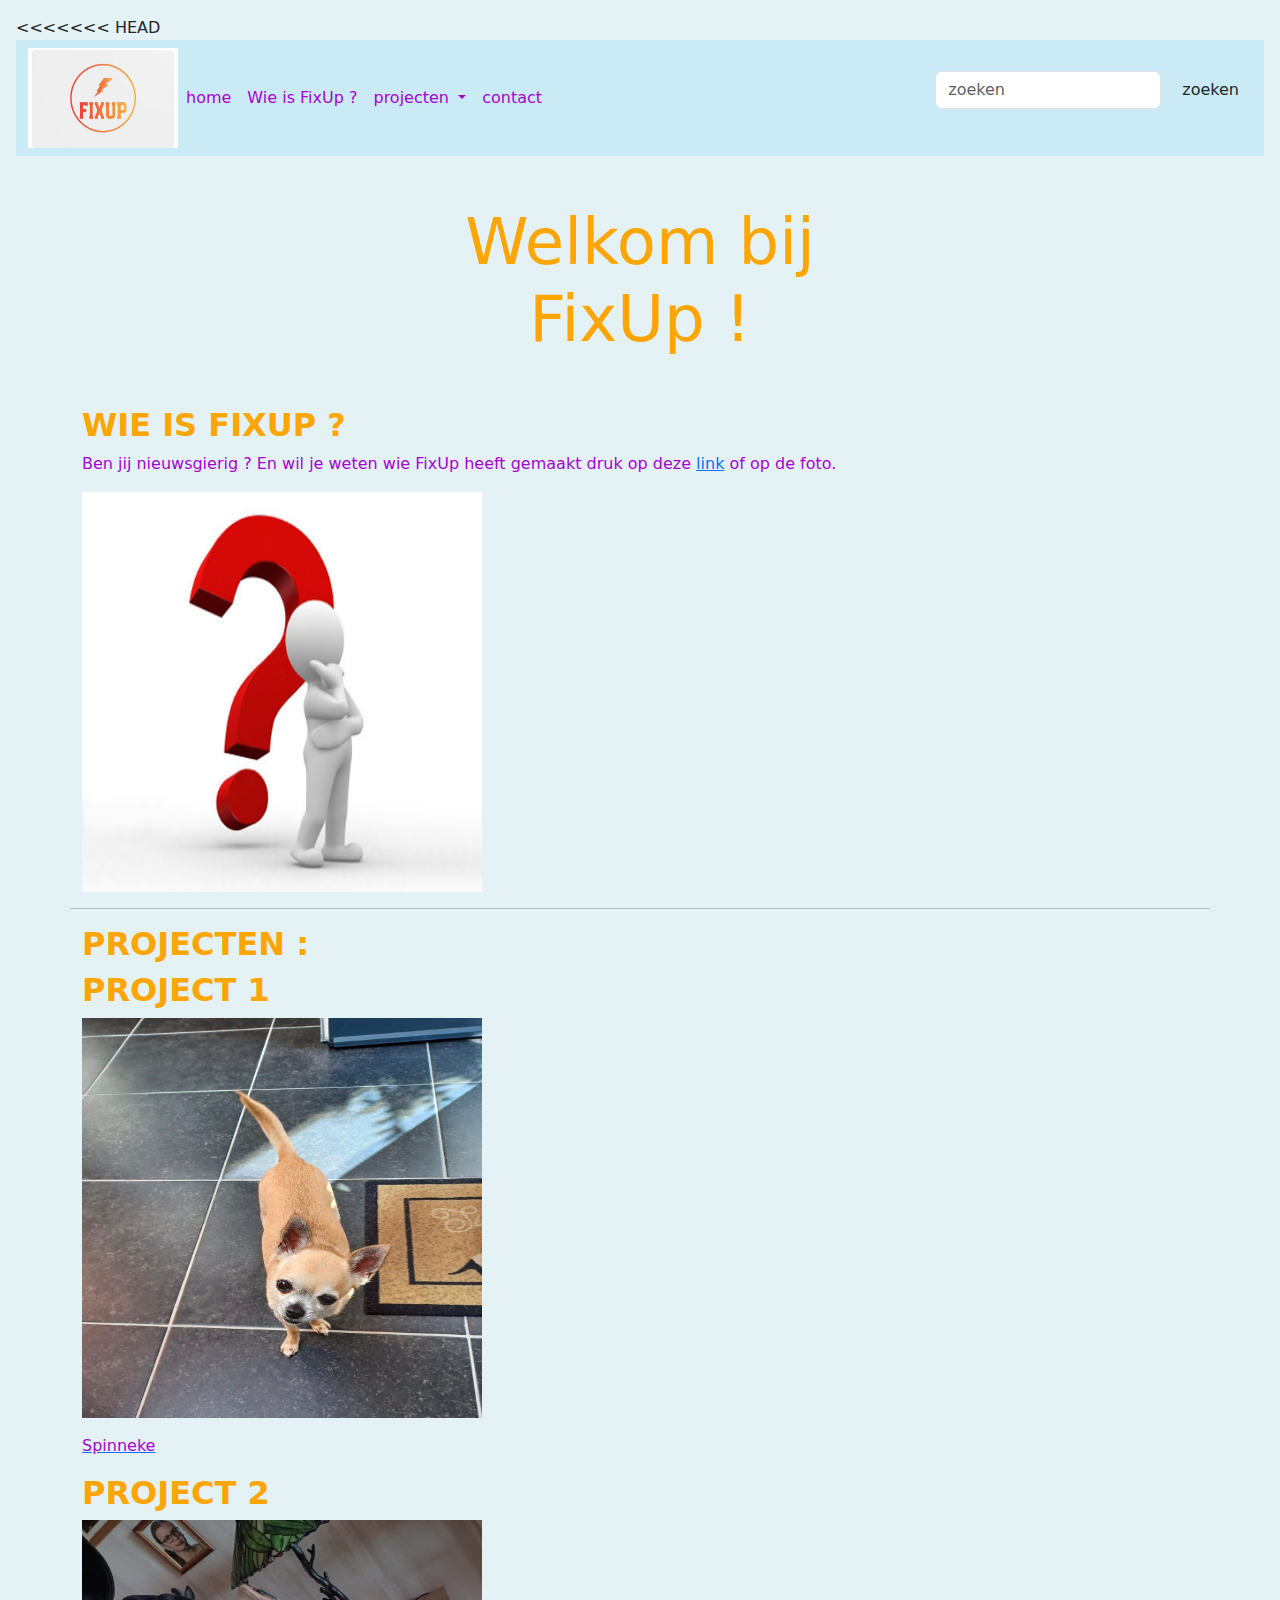
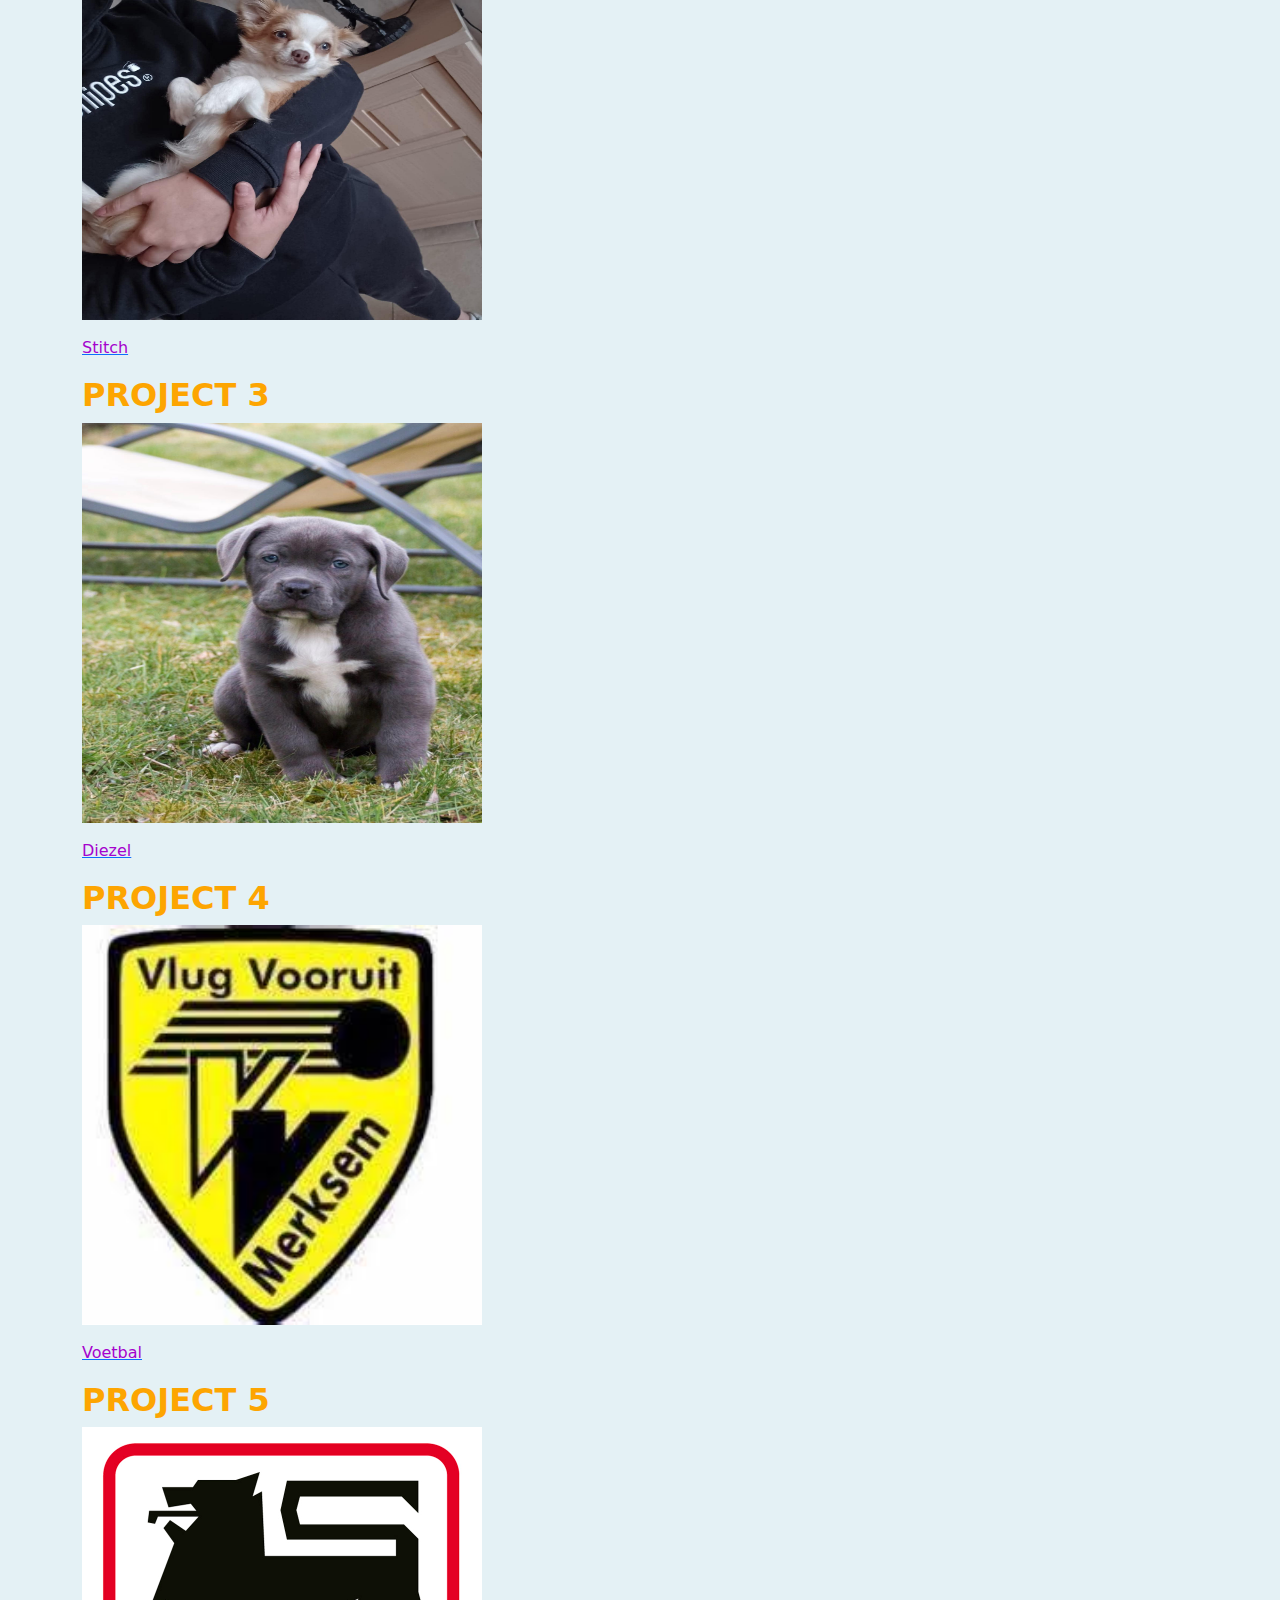
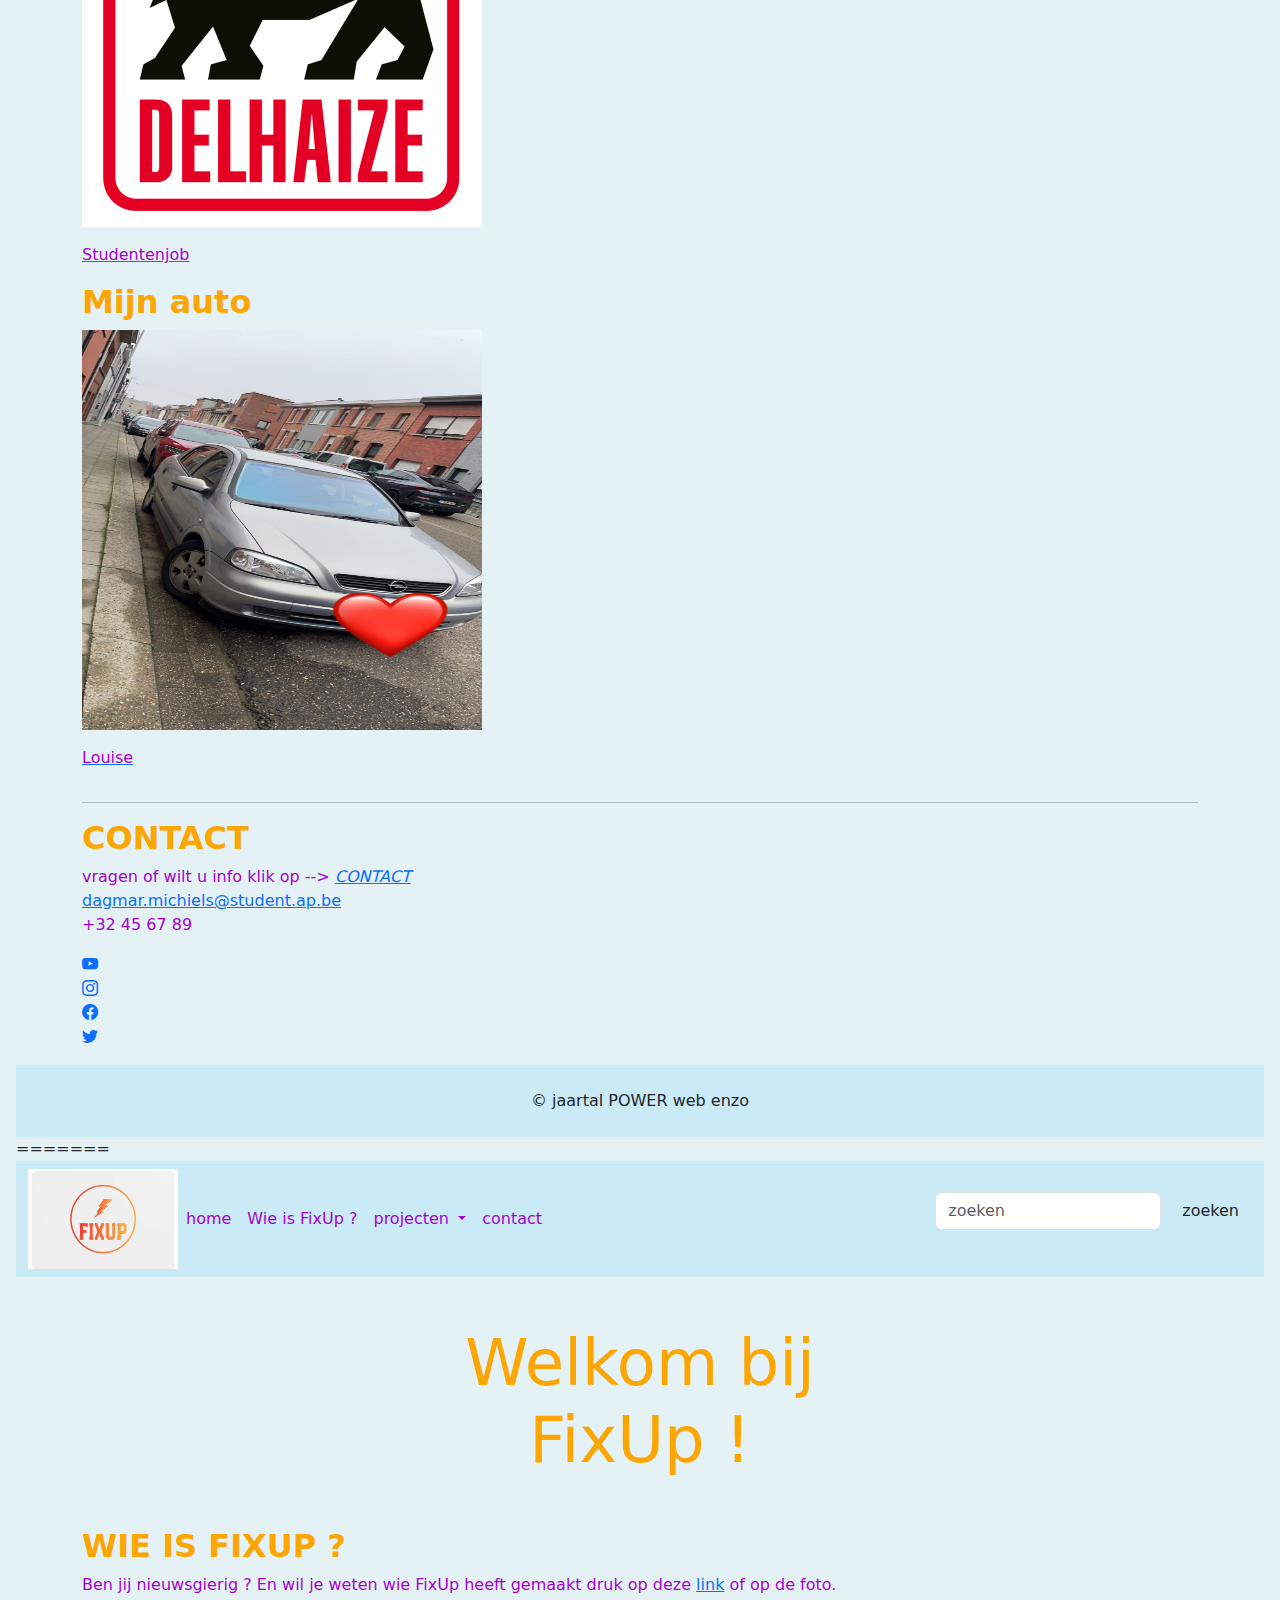
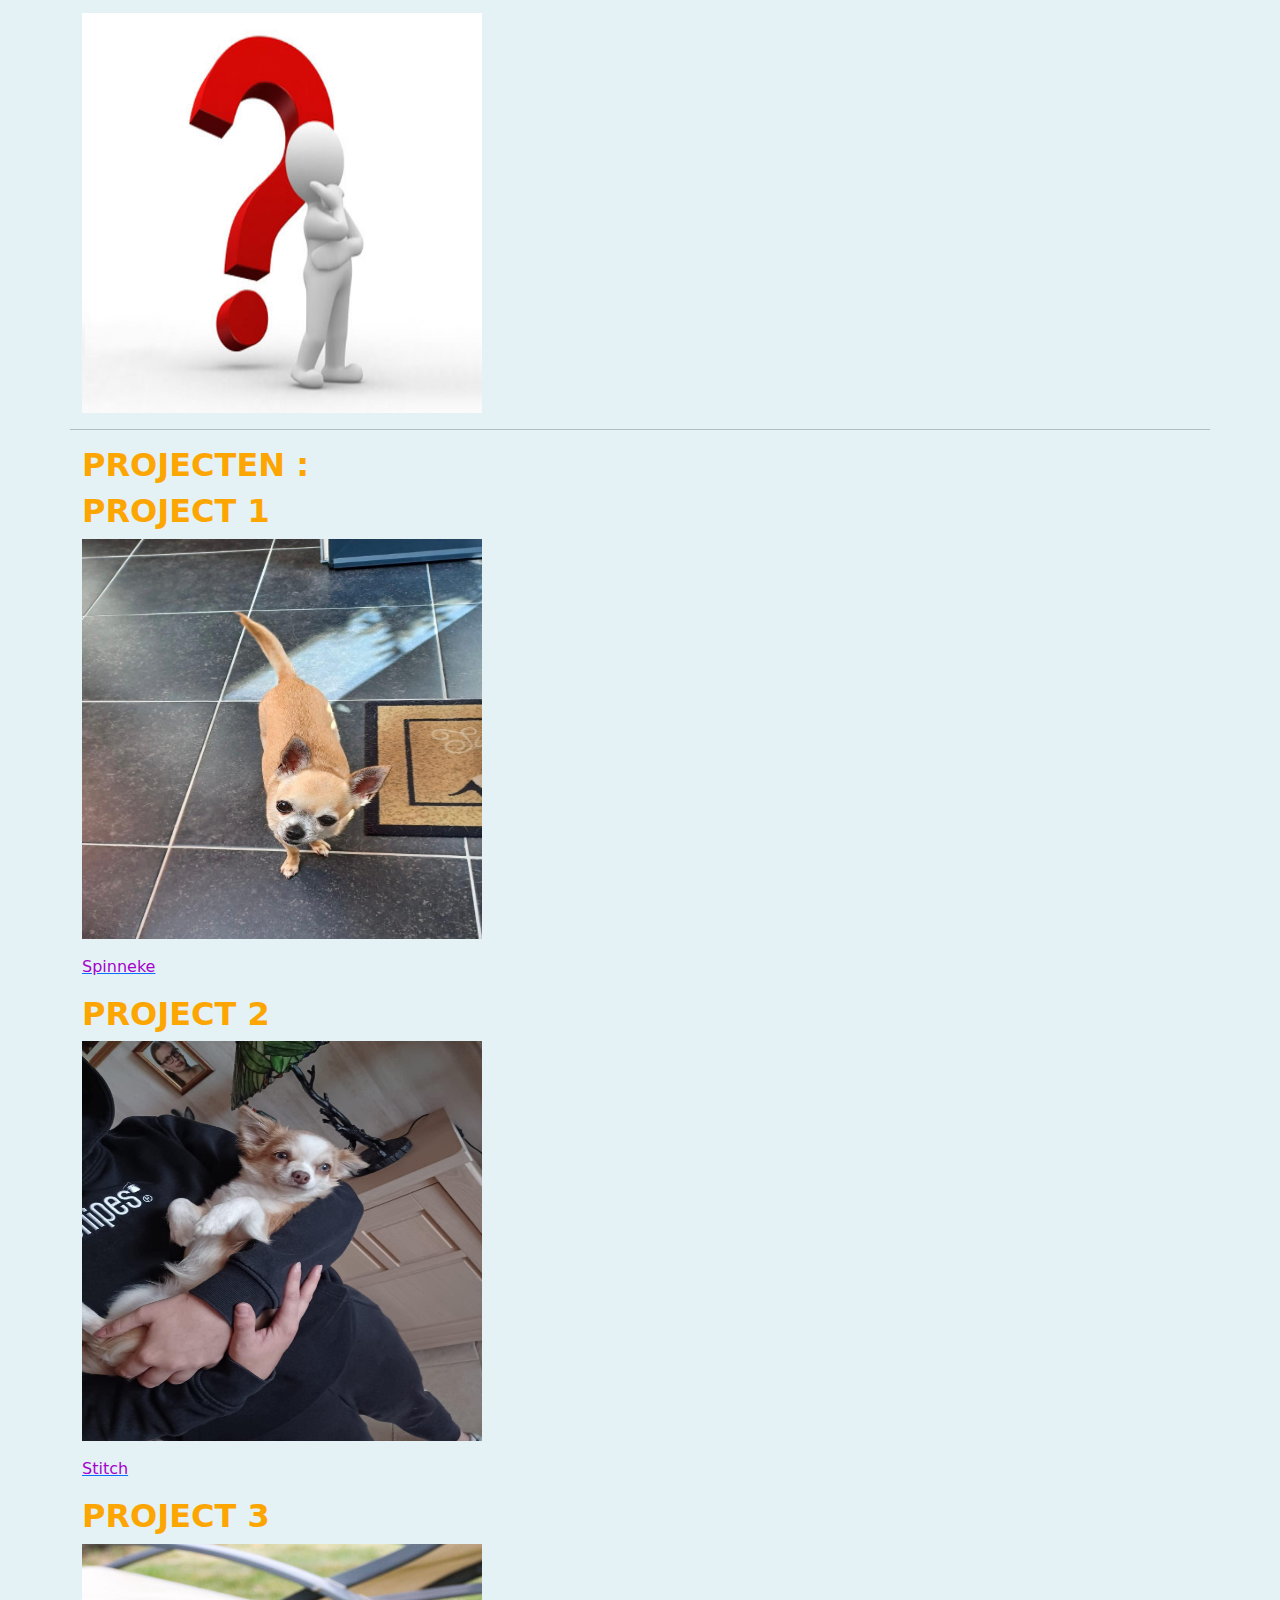
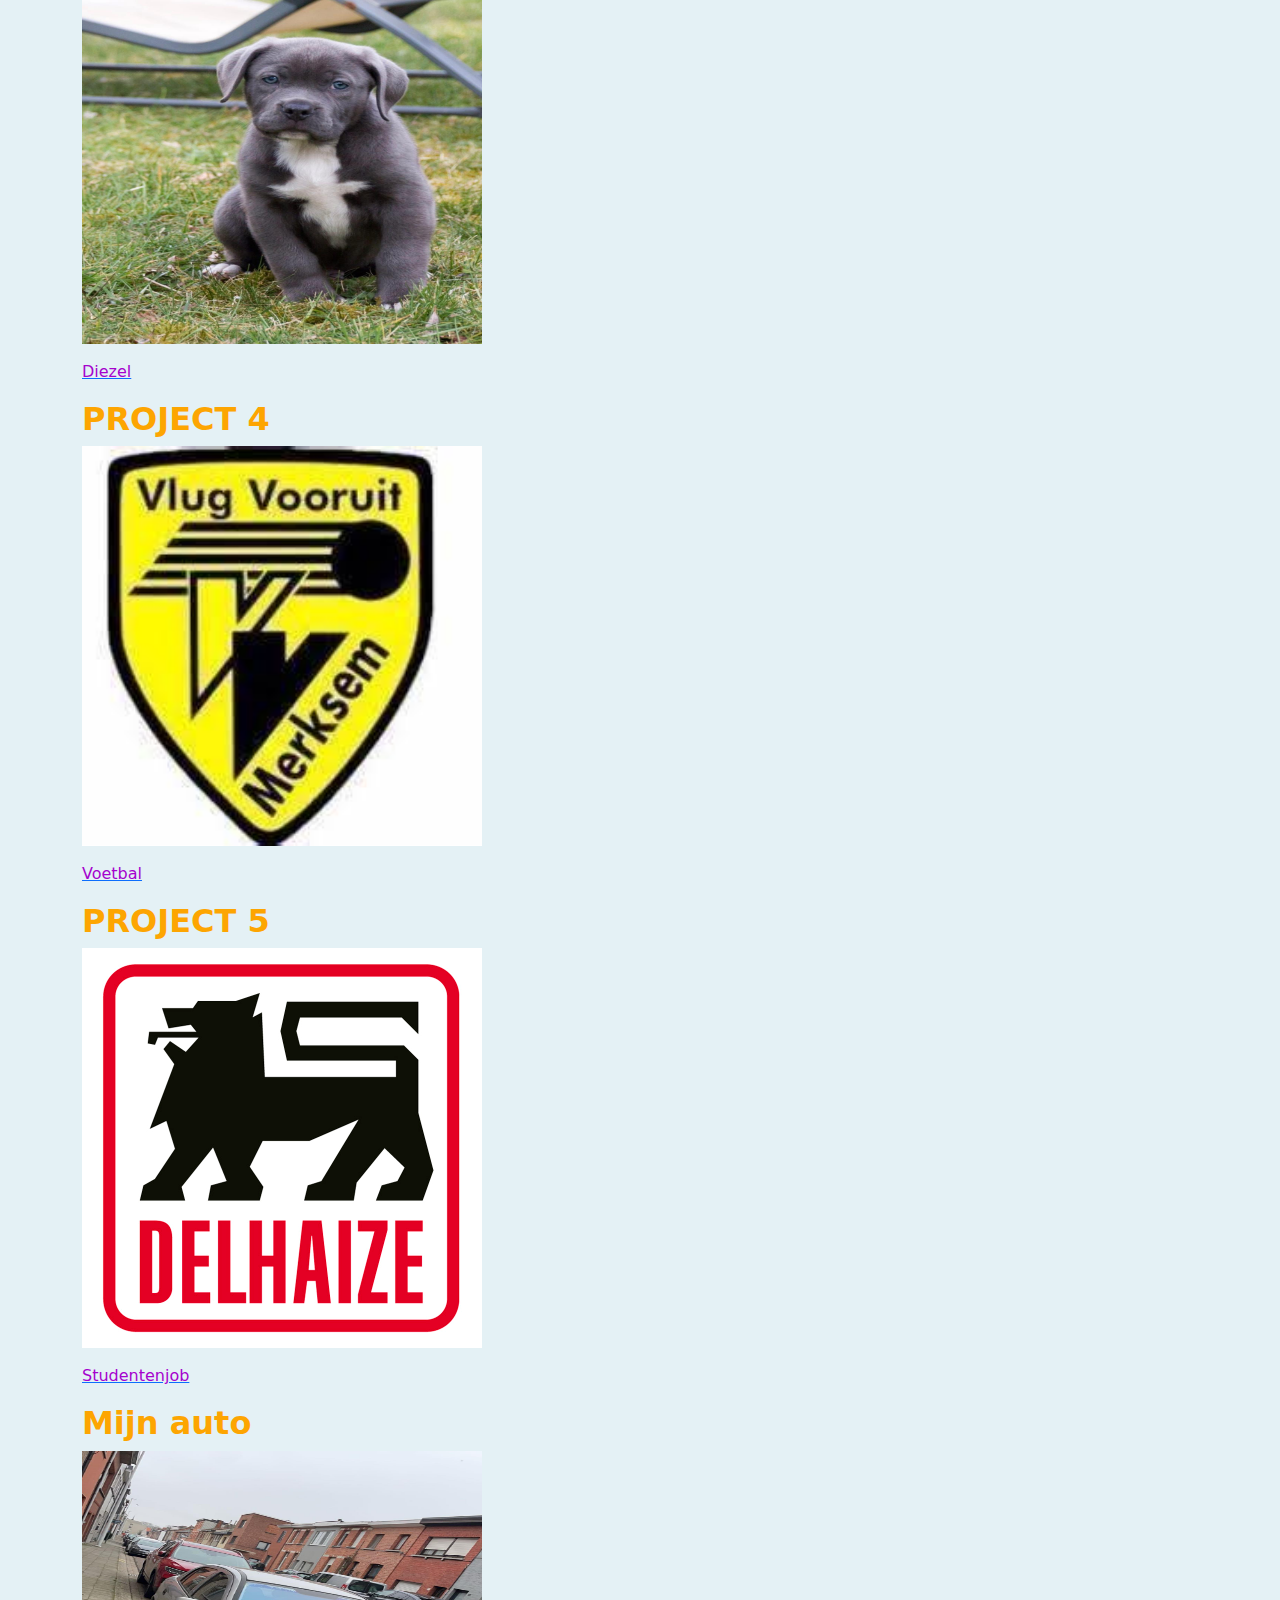
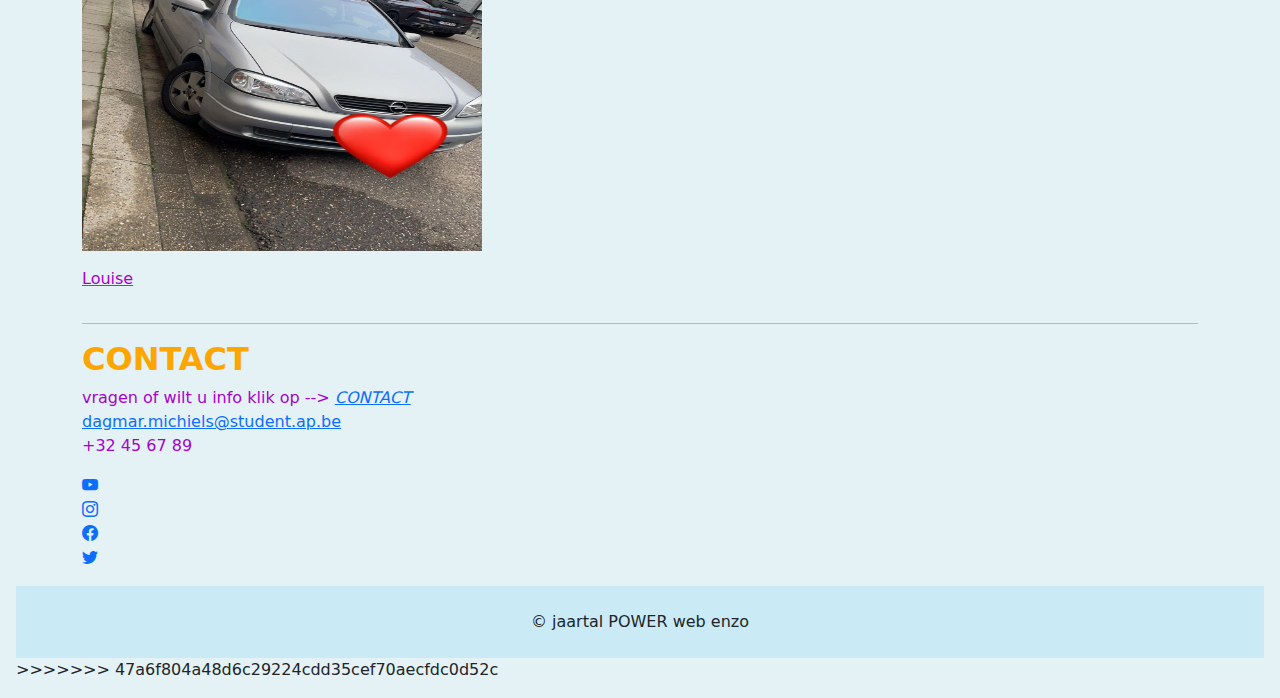
==== index.html @ 4438a828 "first commit" ====
<<<<<<< HEAD
<!DOCTYPE html>
<html lang="nl-BE">

<head>
  <!-- Required meta tags -->
  <meta charset="UTF-8">
  <meta http-equiv="X-UA-Compatible" content="IE=edge">
  <meta name="viewport" content="width=device-width, initial-scale=1.0">
  <title>oefening 1</title>
  <!-- Bootstrap CSS -->
  <link href="https://cdn.jsdelivr.net/npm/bootstrap@5.3.3/dist/css/bootstrap.min.css" rel="stylesheet"
    integrity="sha384-QWTKZyjpPEjISv5WaRU9OFeRpok6YctnYmDr5pNlyT2bRjXh0JMhjY6hW+ALEwIH" crossorigin="anonymous">
  <!-- Bootstrap CSS icons: https://icons.getbootstrap.com/#usage -->
  <link rel="stylesheet" href="https://cdn.jsdelivr.net/npm/bootstrap-icons@1.11.3/font/bootstrap-icons.min.css">
  <!-- JavaScript: Bootstrap Bundle with Popper -->
  <script src="https://cdn.jsdelivr.net/npm/bootstrap@5.3.3/dist/js/bootstrap.bundle.min.js"
    integrity="sha384-YvpcrYf0tY3lHB60NNkmXc5s9fDVZLESaAA55NDzOxhy9GkcIdslK1eN7N6jIeHz" crossorigin="anonymous" defer>
    </script>
  <!-- eigen geschreven css voor jouw html-bestand -->
  <link href="./css/style.css" rel="stylesheet"/>

</head>

<body class="p-3 m-0 border-0 bd-example "></body>
<nav class=" navbar navbar-expand-md bg-navbar">
  <div class="container-fluid">
    <a class="" href="#"><img src="/assets/FixUp.jpg" alt="FixUp" width="150" height="100">
    </a>
    <button class="navbar-toggler" type="button" data-bs-toggle="collapse" data-bs-target="#navbarSupportedContent"
      aria-controls="navbarSupportedContent" aria-expanded="false" aria-label="Toggle navigation">
      <span class="navbar-toggler-icon"></span>
    </button>
    <div class="collapse navbar-collapse" id="navbarSupportedContent">
      <ul class="navbar-nav me-auto mb-2 mb-lg-0">
        <li class="nav-item">
          <a class="nav-link menukleur " href="./index.html">home</a>
        </li>
        <li class="nav-item">
          <a class="nav-link menukleur " href="./naam.html">Wie is FixUp ?</a>
        </li>
        <li class=" nav-item dropdown">
          <a class=" nav-link dropdown-toggle menukleur " href="#" role="button" data-bs-toggle="dropdown" aria-expanded="false">
            projecten
          </a>
          <ul class="dropdown-menu">
            <li><a class="dropdown-item" href="./project1.html">project 1</a></li>
            <li><a class="dropdown-item" href="./project2.html">project 2</a></li>
            <li><a class="dropdown-item" href="./project3.html">project 3</a></li>
            <li><a class="dropdown-item" href="./project4.html">project 4 </a></li>
            <li><a class="dropdown-item" href="./project5.html">project 5</a></li>
            <li><a class="dropdown-item" href="./project6.html">project 6</a></li>
          </ul>
        </li>
        <li class="nav-item">
          <a class="nav-link menukleur" href="./contact.html">contact</a>
        </li>
      </ul>
      <form class="d-flex" role="search">
        <input  class="form-control me-2 " type="search" placeholder="zoeken" aria-label="Search">
        <button class="btn" type="submit">zoeken</button>
      </form>
    </div>
  </div>
</nav>

<header class="m-5">
    <h1 class="display-3 container themed-grid-col text-center "><strong>Welkom bij<br>FixUp !</strong></h1>
</header>

<div class="container">
  <div class="row">
    <main class="">
      <section id="" class="row">
        <article>
          <h2 class=" "><strong> WIE IS FIXUP ? </strong></h2>
          <p>
            Ben jij nieuwsgierig ? En wil je weten wie FixUp heeft gemaakt druk op deze <a href="./naam.html">link</a> of op de foto.
          </p>
        </article>
          <a href="./naam.html">
          
          <figure><img src="./assets/Wieisfixup.jpg" width="400" height="400">
          </figure></a>
        <hr>

        <article >
          <h2 ><strong>PROJECTEN :</strong></h2>  
        </article> 

        <article >
          <h2 ><strong>PROJECT 1</strong></h2>
          <a href="./project1.html" rel="">
            <figure><img src="./assets/spinneke.jpg " width="400" height="400">
            </figure>
            <p class=" "> Spinneke </p>
          </a>
        </article>
        <article>
          <h2 class=""><strong>PROJECT 2 </strong></h2>
          <a href="./project2.html" rel="">
            <figure><img src="./assets/stitch.jpg"  width="400" height="400" >
            </figure>
            <p class=" ">Stitch</p>
          </a>
        </article>
        <article >
          <h2 class=""><strong>PROJECT 3 </strong></h2>
          <a href="./project3.html" rel="">
            <figure><img src="./assets/diezel.jpg"  width="400" height="400">
            </figure>
            <p class="">Diezel</p>
          </a>
        </article>
        <article >
          <h2 class=""><strong>PROJECT 4</strong></h2>
          <a href="./project4.html" rel="noopener">
            <figure><img src="./assets/logovv.jpg" width="400" height="400">
            </figure>
            <p class="">Voetbal</p>
          </a>
        </article>
        <article >
          <h2 ><strong>PROJECT 5</strong></h2>
          <a href="./project5.html" rel="noopener">
            <figure><img src="./assets/delhaize-logo.jpeg" width="400" height="400">
            </figure>
            <p class="">Studentenjob</p>
          </a>
        </article>
    </article>
    <article >
      <h2 class=""><strong>Mijn auto</strong></h2>
      <a href="./project6.html" rel="noopener">
        <figure><img src="./assets/louise.jpg" width="400" height="400" class="">
        </figure>
        <p >Louise</p>
      </a>
    </article>
      </section>
      <hr>
    </main>

    <aside >
      <h2 ><strong>CONTACT</strong></h2>
      <p>
        <a> vragen of wilt u info klik op --></a>
        <a href="./contact.html"><em>CONTACT</em></a><br>
        <a href="mailto:dagmar.michiels@student.ap.be">dagmar.michiels@student.ap.be</a><br>
        +32 45 67 89
      </p>
      <ul class="list-inline social">
        <li class="">
          <a href="https://www.youtube.com/" target="_blank">
            <i class="bi bi-youtube"></i>
          </a>
        </li>
        <li class="">
          <a href="https://www.instagram.com" target="_blank">
            <i class="bi bi-instagram"></i>
          </a>
        </li>
        <li class="">
          <a href="https://www.facebook.com" target="_blank">
            <i class="bi bi-facebook"></i>
          </a>
        </li>
        <li class="">
          <a href="https://twitter.com/" target="_blank">
            <i class="bi bi-twitter"></i>
          </a>
        </li>
      </ul>
    </aside>

  </div> 
</div> 
    <footer class="  bg-opacity-10 w-100 p-4 text-center fs-6 ">&copy; jaartal POWER web enzo</footer>
</body>
=======
<!DOCTYPE html>
<html lang="nl-BE">

<head>
  <!-- Required meta tags -->
  <meta charset="UTF-8">
  <meta http-equiv="X-UA-Compatible" content="IE=edge">
  <meta name="viewport" content="width=device-width, initial-scale=1.0">
  <title>oefening 1</title>
  <!-- Bootstrap CSS -->
  <link href="https://cdn.jsdelivr.net/npm/bootstrap@5.3.3/dist/css/bootstrap.min.css" rel="stylesheet"
    integrity="sha384-QWTKZyjpPEjISv5WaRU9OFeRpok6YctnYmDr5pNlyT2bRjXh0JMhjY6hW+ALEwIH" crossorigin="anonymous">
  <!-- Bootstrap CSS icons: https://icons.getbootstrap.com/#usage -->
  <link rel="stylesheet" href="https://cdn.jsdelivr.net/npm/bootstrap-icons@1.11.3/font/bootstrap-icons.min.css">
  <!-- JavaScript: Bootstrap Bundle with Popper -->
  <script src="https://cdn.jsdelivr.net/npm/bootstrap@5.3.3/dist/js/bootstrap.bundle.min.js"
    integrity="sha384-YvpcrYf0tY3lHB60NNkmXc5s9fDVZLESaAA55NDzOxhy9GkcIdslK1eN7N6jIeHz" crossorigin="anonymous" defer>
    </script>
  <!-- eigen geschreven css voor jouw html-bestand -->
  <link href="./css/style.css" rel="stylesheet"/>

</head>

<body class="p-3 m-0 border-0 bd-example "></body>
<nav class=" navbar navbar-expand-md bg-navbar">
  <div class="container-fluid">
    <a class="" href="#"><img src="/assets/FixUp.jpg" alt="FixUp" width="150" height="100">
    </a>
    <button class="navbar-toggler" type="button" data-bs-toggle="collapse" data-bs-target="#navbarSupportedContent"
      aria-controls="navbarSupportedContent" aria-expanded="false" aria-label="Toggle navigation">
      <span class="navbar-toggler-icon"></span>
    </button>
    <div class="collapse navbar-collapse" id="navbarSupportedContent">
      <ul class="navbar-nav me-auto mb-2 mb-lg-0">
        <li class="nav-item">
          <a class="nav-link menukleur " href="./index.html">home</a>
        </li>
        <li class="nav-item">
          <a class="nav-link menukleur " href="./naam.html">Wie is FixUp ?</a>
        </li>
        <li class=" nav-item dropdown">
          <a class=" nav-link dropdown-toggle menukleur " href="#" role="button" data-bs-toggle="dropdown" aria-expanded="false">
            projecten
          </a>
          <ul class="dropdown-menu">
            <li><a class="dropdown-item" href="./project1.html">project 1</a></li>
            <li><a class="dropdown-item" href="./project2.html">project 2</a></li>
            <li><a class="dropdown-item" href="./project3.html">project 3</a></li>
            <li><a class="dropdown-item" href="./project4.html">project 4 </a></li>
            <li><a class="dropdown-item" href="./project5.html">project 5</a></li>
            <li><a class="dropdown-item" href="./project6.html">project 6</a></li>
          </ul>
        </li>
        <li class="nav-item">
          <a class="nav-link menukleur" href="./contact.html">contact</a>
        </li>
      </ul>
      <form class="d-flex" role="search">
        <input  class="form-control me-2 " type="search" placeholder="zoeken" aria-label="Search">
        <button class="btn" type="submit">zoeken</button>
      </form>
    </div>
  </div>
</nav>

<header class="m-5">
    <h1 class="display-3 container themed-grid-col text-center "><strong>Welkom bij<br>FixUp !</strong></h1>
</header>

<div class="container">
  <div class="row">
    <main class="">
      <section id="" class="row">
        <article>
          <h2 class=" "><strong> WIE IS FIXUP ? </strong></h2>
          <p>
            Ben jij nieuwsgierig ? En wil je weten wie FixUp heeft gemaakt druk op deze <a href="./naam.html">link</a> of op de foto.
          </p>
        </article>
          <a href="./naam.html">
          
          <figure><img src="./assets/Wieisfixup.jpg" width="400" height="400">
          </figure></a>
        <hr>

        <article >
          <h2 ><strong>PROJECTEN :</strong></h2>  
        </article> 

        <article >
          <h2 ><strong>PROJECT 1</strong></h2>
          <a href="./project1.html" rel="">
            <figure><img src="./assets/spinneke.jpg " width="400" height="400">
            </figure>
            <p class=" "> Spinneke </p>
          </a>
        </article>
        <article>
          <h2 class=""><strong>PROJECT 2 </strong></h2>
          <a href="./project2.html" rel="">
            <figure><img src="./assets/stitch.jpg"  width="400" height="400" >
            </figure>
            <p class=" ">Stitch</p>
          </a>
        </article>
        <article >
          <h2 class=""><strong>PROJECT 3 </strong></h2>
          <a href="./project3.html" rel="">
            <figure><img src="./assets/diezel.jpg"  width="400" height="400">
            </figure>
            <p class="">Diezel</p>
          </a>
        </article>
        <article >
          <h2 class=""><strong>PROJECT 4</strong></h2>
          <a href="./project4.html" rel="noopener">
            <figure><img src="./assets/logovv.jpg" width="400" height="400">
            </figure>
            <p class="">Voetbal</p>
          </a>
        </article>
        <article >
          <h2 ><strong>PROJECT 5</strong></h2>
          <a href="./project5.html" rel="noopener">
            <figure><img src="./assets/delhaize-logo.jpeg" width="400" height="400">
            </figure>
            <p class="">Studentenjob</p>
          </a>
        </article>
    </article>
    <article >
      <h2 class=""><strong>Mijn auto</strong></h2>
      <a href="./project6.html" rel="noopener">
        <figure><img src="./assets/louise.jpg" width="400" height="400" class="">
        </figure>
        <p >Louise</p>
      </a>
    </article>
      </section>
      <hr>
    </main>

    <aside >
      <h2 ><strong>CONTACT</strong></h2>
      <p>
        <a> vragen of wilt u info klik op --></a>
        <a href="./contact.html"><em>CONTACT</em></a><br>
        <a href="mailto:dagmar.michiels@student.ap.be">dagmar.michiels@student.ap.be</a><br>
        +32 45 67 89
      </p>
      <ul class="list-inline social">
        <li class="">
          <a href="https://www.youtube.com/" target="_blank">
            <i class="bi bi-youtube"></i>
          </a>
        </li>
        <li class="">
          <a href="https://www.instagram.com" target="_blank">
            <i class="bi bi-instagram"></i>
          </a>
        </li>
        <li class="">
          <a href="https://www.facebook.com" target="_blank">
            <i class="bi bi-facebook"></i>
          </a>
        </li>
        <li class="">
          <a href="https://twitter.com/" target="_blank">
            <i class="bi bi-twitter"></i>
          </a>
        </li>
      </ul>
    </aside>

  </div> 
</div> 
    <footer class="  bg-opacity-10 w-100 p-4 text-center fs-6 ">&copy; jaartal POWER web enzo</footer>
</body>
>>>>>>> 47a6f804a48d6c29224cdd35cef70aecfdc0d52c
</html>
---- css/style.css ----
p
{

    color:rgb(165, 3, 205)
}
h2
{
 color:rgb(253, 165, 1)
}
h1
{
    color:rgb(253, 165, 1)
}
h4
{
    color:rgb(253, 165, 1)
}

.collororange
{
    color:rgb(253, 165, 1)
}
.collorpurple
{
    color:rgb(165, 3, 205)
}
.dropdown-item
{
    color:rgb(165, 3, 205)
}
.menukleur
{
    color:rgb(165, 3, 205)
}
footer 
{
    background-color: rgb(202, 235, 246)
}
.navbar
{
    background-color: rgb(202, 235, 246)
}
body
{ 
    background-color:   rgb(228, 241, 245);
}
.bg-navbar
{
    background-color: rgb(202, 235, 246);
}
span
{
    color:red
}
---- css/style.css ----
p
{

    color:rgb(165, 3, 205)
}
h2
{
 color:rgb(253, 165, 1)
}
h1
{
    color:rgb(253, 165, 1)
}
h4
{
    color:rgb(253, 165, 1)
}

.collororange
{
    color:rgb(253, 165, 1)
}
.collorpurple
{
    color:rgb(165, 3, 205)
}
.dropdown-item
{
    color:rgb(165, 3, 205)
}
.menukleur
{
    color:rgb(165, 3, 205)
}
footer 
{
    background-color: rgb(202, 235, 246)
}
.navbar
{
    background-color: rgb(202, 235, 246)
}
body
{ 
    background-color:   rgb(228, 241, 245);
}
.bg-navbar
{
    background-color: rgb(202, 235, 246);
}
span
{
    color:red
}
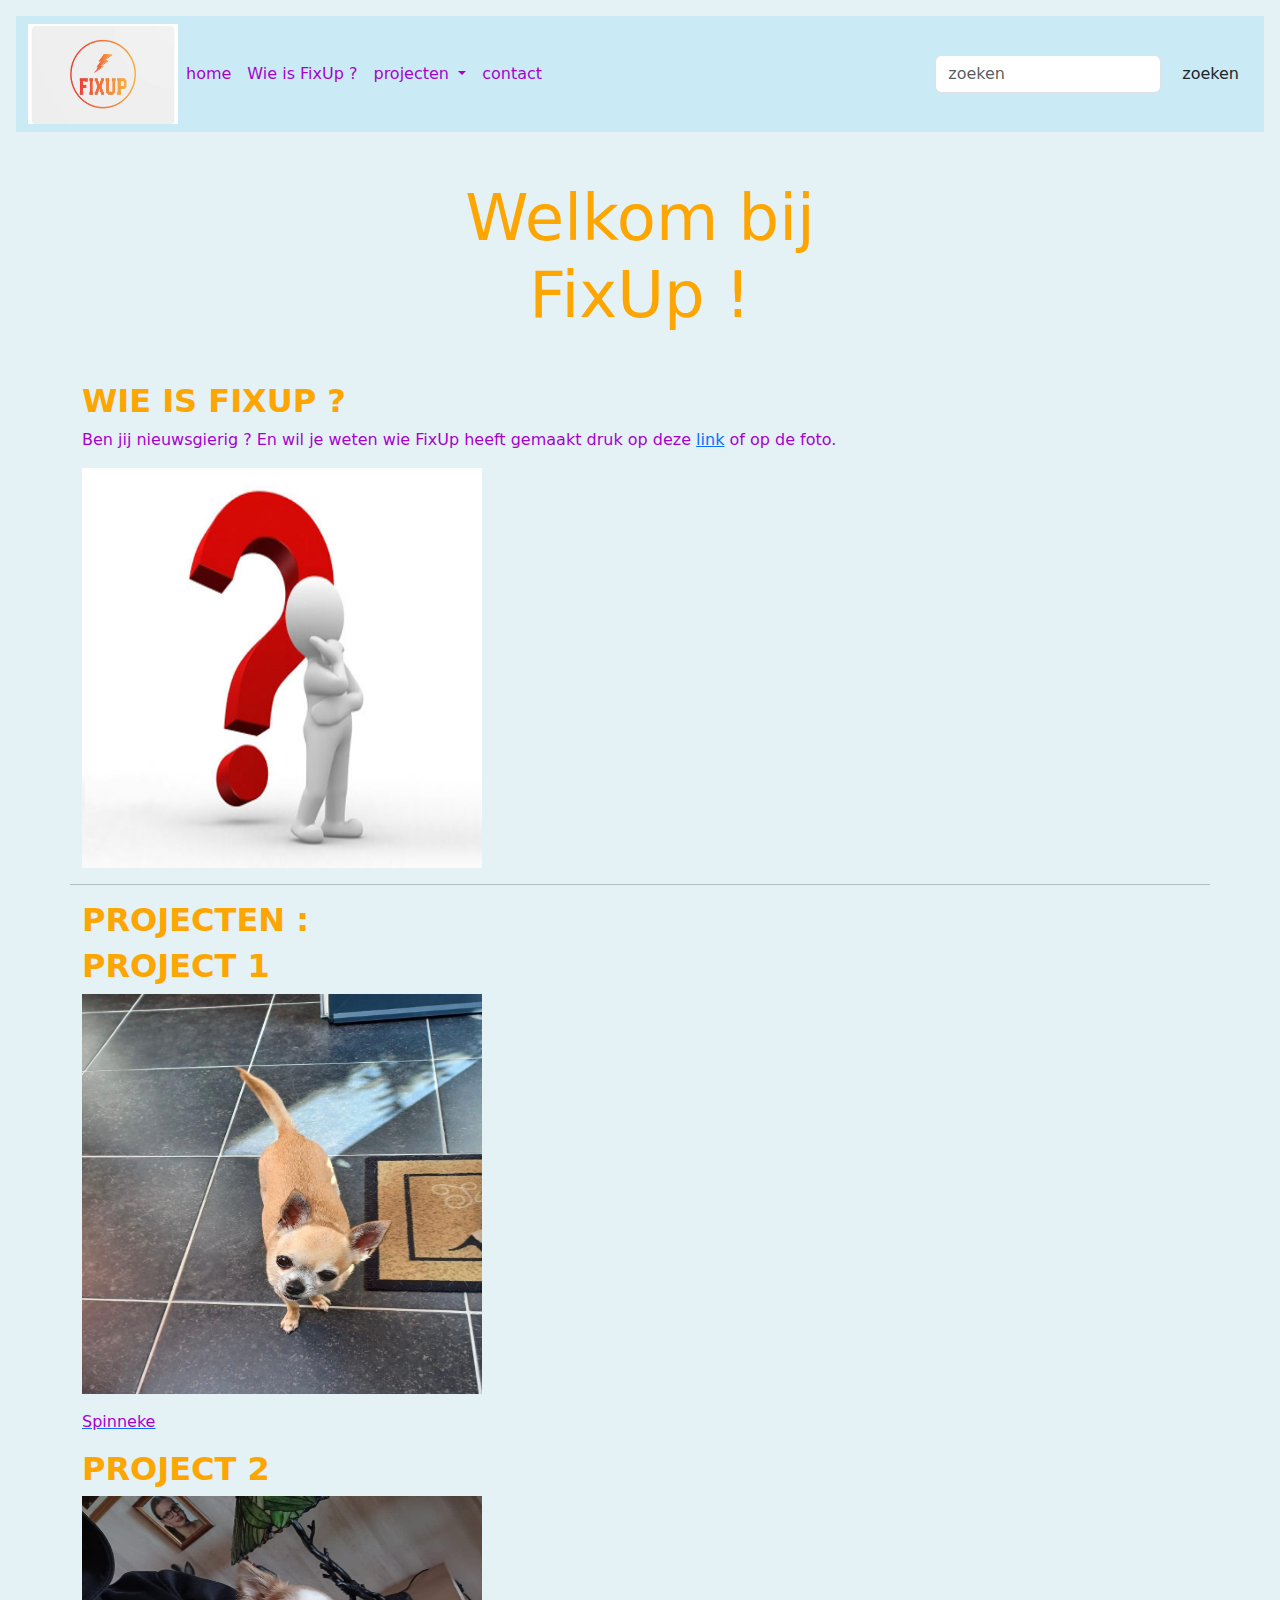
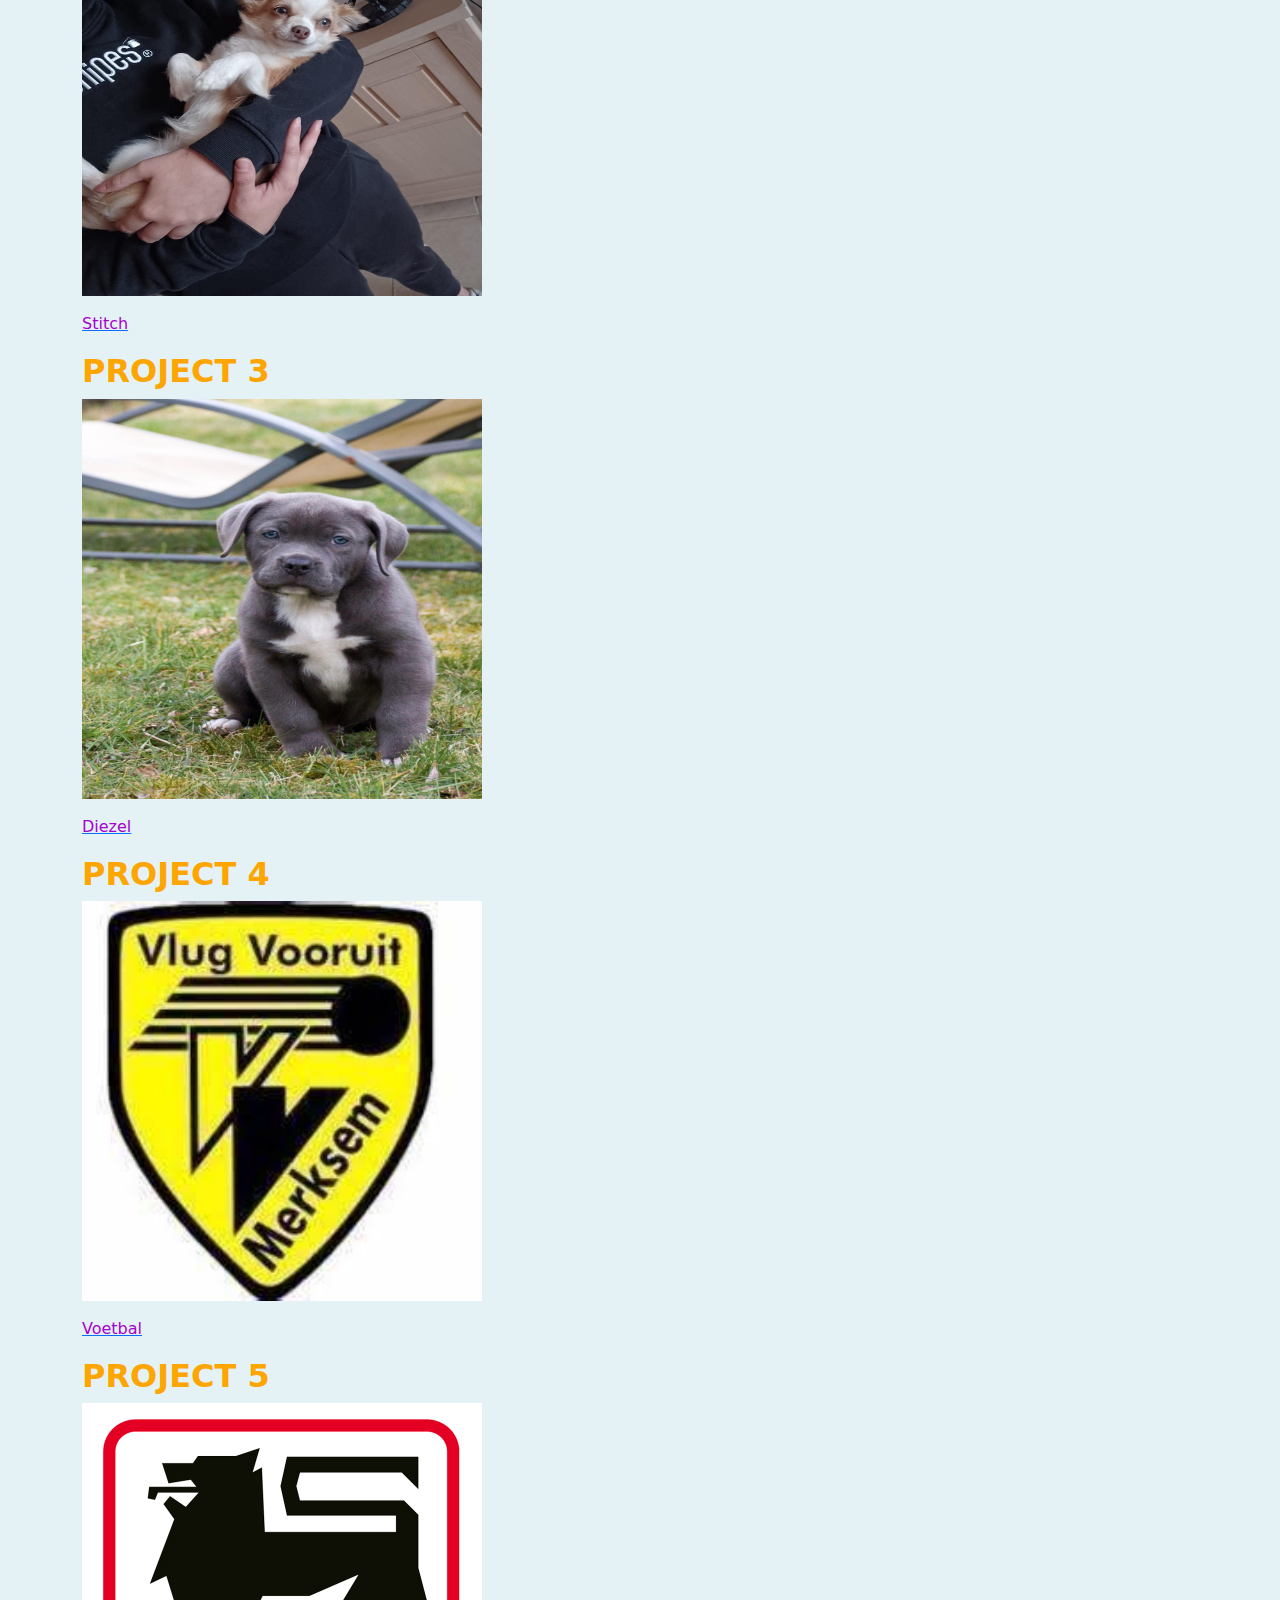
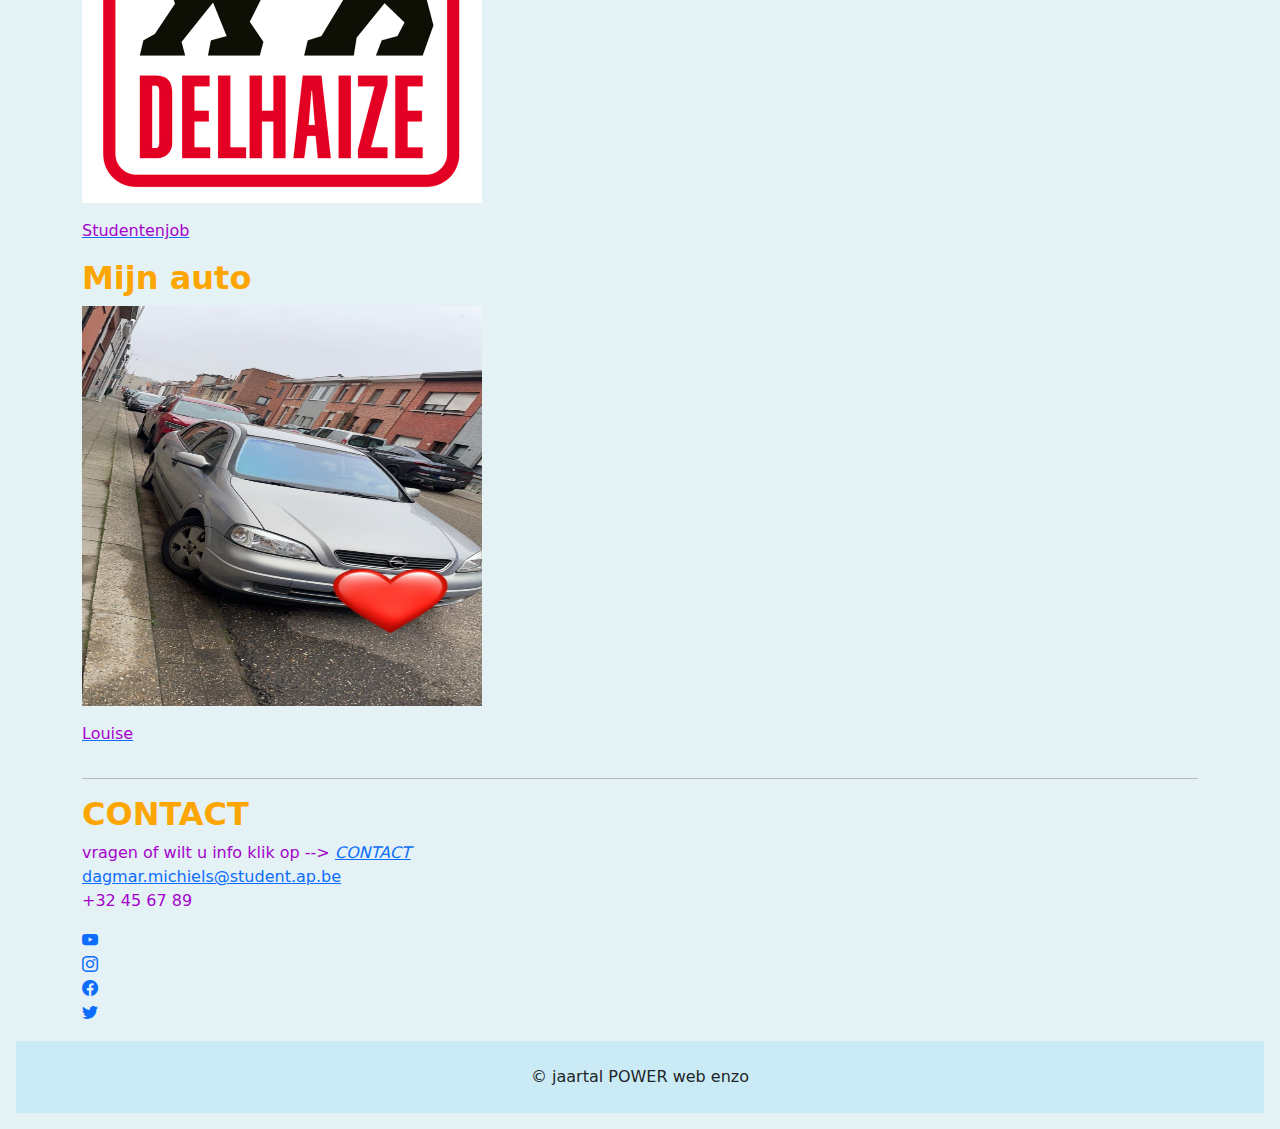
==== commit 517d565d: "8" ====
--- a/index.html
+++ b/index.html
@@ -1,4 +1,4 @@
-<<<<<<< HEAD
+
 <!DOCTYPE html>
 <html lang="nl-BE">
 
@@ -177,184 +177,3 @@
 </div> 
     <footer class="  bg-opacity-10 w-100 p-4 text-center fs-6 ">&copy; jaartal POWER web enzo</footer>
 </body>
-=======
-<!DOCTYPE html>
-<html lang="nl-BE">
-
-<head>
-  <!-- Required meta tags -->
-  <meta charset="UTF-8">
-  <meta http-equiv="X-UA-Compatible" content="IE=edge">
-  <meta name="viewport" content="width=device-width, initial-scale=1.0">
-  <title>oefening 1</title>
-  <!-- Bootstrap CSS -->
-  <link href="https://cdn.jsdelivr.net/npm/bootstrap@5.3.3/dist/css/bootstrap.min.css" rel="stylesheet"
-    integrity="sha384-QWTKZyjpPEjISv5WaRU9OFeRpok6YctnYmDr5pNlyT2bRjXh0JMhjY6hW+ALEwIH" crossorigin="anonymous">
-  <!-- Bootstrap CSS icons: https://icons.getbootstrap.com/#usage -->
-  <link rel="stylesheet" href="https://cdn.jsdelivr.net/npm/bootstrap-icons@1.11.3/font/bootstrap-icons.min.css">
-  <!-- JavaScript: Bootstrap Bundle with Popper -->
-  <script src="https://cdn.jsdelivr.net/npm/bootstrap@5.3.3/dist/js/bootstrap.bundle.min.js"
-    integrity="sha384-YvpcrYf0tY3lHB60NNkmXc5s9fDVZLESaAA55NDzOxhy9GkcIdslK1eN7N6jIeHz" crossorigin="anonymous" defer>
-    </script>
-  <!-- eigen geschreven css voor jouw html-bestand -->
-  <link href="./css/style.css" rel="stylesheet"/>
-
-</head>
-
-<body class="p-3 m-0 border-0 bd-example "></body>
-<nav class=" navbar navbar-expand-md bg-navbar">
-  <div class="container-fluid">
-    <a class="" href="#"><img src="/assets/FixUp.jpg" alt="FixUp" width="150" height="100">
-    </a>
-    <button class="navbar-toggler" type="button" data-bs-toggle="collapse" data-bs-target="#navbarSupportedContent"
-      aria-controls="navbarSupportedContent" aria-expanded="false" aria-label="Toggle navigation">
-      <span class="navbar-toggler-icon"></span>
-    </button>
-    <div class="collapse navbar-collapse" id="navbarSupportedContent">
-      <ul class="navbar-nav me-auto mb-2 mb-lg-0">
-        <li class="nav-item">
-          <a class="nav-link menukleur " href="./index.html">home</a>
-        </li>
-        <li class="nav-item">
-          <a class="nav-link menukleur " href="./naam.html">Wie is FixUp ?</a>
-        </li>
-        <li class=" nav-item dropdown">
-          <a class=" nav-link dropdown-toggle menukleur " href="#" role="button" data-bs-toggle="dropdown" aria-expanded="false">
-            projecten
-          </a>
-          <ul class="dropdown-menu">
-            <li><a class="dropdown-item" href="./project1.html">project 1</a></li>
-            <li><a class="dropdown-item" href="./project2.html">project 2</a></li>
-            <li><a class="dropdown-item" href="./project3.html">project 3</a></li>
-            <li><a class="dropdown-item" href="./project4.html">project 4 </a></li>
-            <li><a class="dropdown-item" href="./project5.html">project 5</a></li>
-            <li><a class="dropdown-item" href="./project6.html">project 6</a></li>
-          </ul>
-        </li>
-        <li class="nav-item">
-          <a class="nav-link menukleur" href="./contact.html">contact</a>
-        </li>
-      </ul>
-      <form class="d-flex" role="search">
-        <input  class="form-control me-2 " type="search" placeholder="zoeken" aria-label="Search">
-        <button class="btn" type="submit">zoeken</button>
-      </form>
-    </div>
-  </div>
-</nav>
-
-<header class="m-5">
-    <h1 class="display-3 container themed-grid-col text-center "><strong>Welkom bij<br>FixUp !</strong></h1>
-</header>
-
-<div class="container">
-  <div class="row">
-    <main class="">
-      <section id="" class="row">
-        <article>
-          <h2 class=" "><strong> WIE IS FIXUP ? </strong></h2>
-          <p>
-            Ben jij nieuwsgierig ? En wil je weten wie FixUp heeft gemaakt druk op deze <a href="./naam.html">link</a> of op de foto.
-          </p>
-        </article>
-          <a href="./naam.html">
-          
-          <figure><img src="./assets/Wieisfixup.jpg" width="400" height="400">
-          </figure></a>
-        <hr>
-
-        <article >
-          <h2 ><strong>PROJECTEN :</strong></h2>  
-        </article> 
-
-        <article >
-          <h2 ><strong>PROJECT 1</strong></h2>
-          <a href="./project1.html" rel="">
-            <figure><img src="./assets/spinneke.jpg " width="400" height="400">
-            </figure>
-            <p class=" "> Spinneke </p>
-          </a>
-        </article>
-        <article>
-          <h2 class=""><strong>PROJECT 2 </strong></h2>
-          <a href="./project2.html" rel="">
-            <figure><img src="./assets/stitch.jpg"  width="400" height="400" >
-            </figure>
-            <p class=" ">Stitch</p>
-          </a>
-        </article>
-        <article >
-          <h2 class=""><strong>PROJECT 3 </strong></h2>
-          <a href="./project3.html" rel="">
-            <figure><img src="./assets/diezel.jpg"  width="400" height="400">
-            </figure>
-            <p class="">Diezel</p>
-          </a>
-        </article>
-        <article >
-          <h2 class=""><strong>PROJECT 4</strong></h2>
-          <a href="./project4.html" rel="noopener">
-            <figure><img src="./assets/logovv.jpg" width="400" height="400">
-            </figure>
-            <p class="">Voetbal</p>
-          </a>
-        </article>
-        <article >
-          <h2 ><strong>PROJECT 5</strong></h2>
-          <a href="./project5.html" rel="noopener">
-            <figure><img src="./assets/delhaize-logo.jpeg" width="400" height="400">
-            </figure>
-            <p class="">Studentenjob</p>
-          </a>
-        </article>
-    </article>
-    <article >
-      <h2 class=""><strong>Mijn auto</strong></h2>
-      <a href="./project6.html" rel="noopener">
-        <figure><img src="./assets/louise.jpg" width="400" height="400" class="">
-        </figure>
-        <p >Louise</p>
-      </a>
-    </article>
-      </section>
-      <hr>
-    </main>
-
-    <aside >
-      <h2 ><strong>CONTACT</strong></h2>
-      <p>
-        <a> vragen of wilt u info klik op --></a>
-        <a href="./contact.html"><em>CONTACT</em></a><br>
-        <a href="mailto:dagmar.michiels@student.ap.be">dagmar.michiels@student.ap.be</a><br>
-        +32 45 67 89
-      </p>
-      <ul class="list-inline social">
-        <li class="">
-          <a href="https://www.youtube.com/" target="_blank">
-            <i class="bi bi-youtube"></i>
-          </a>
-        </li>
-        <li class="">
-          <a href="https://www.instagram.com" target="_blank">
-            <i class="bi bi-instagram"></i>
-          </a>
-        </li>
-        <li class="">
-          <a href="https://www.facebook.com" target="_blank">
-            <i class="bi bi-facebook"></i>
-          </a>
-        </li>
-        <li class="">
-          <a href="https://twitter.com/" target="_blank">
-            <i class="bi bi-twitter"></i>
-          </a>
-        </li>
-      </ul>
-    </aside>
-
-  </div> 
-</div> 
-    <footer class="  bg-opacity-10 w-100 p-4 text-center fs-6 ">&copy; jaartal POWER web enzo</footer>
-</body>
->>>>>>> 47a6f804a48d6c29224cdd35cef70aecfdc0d52c
-</html>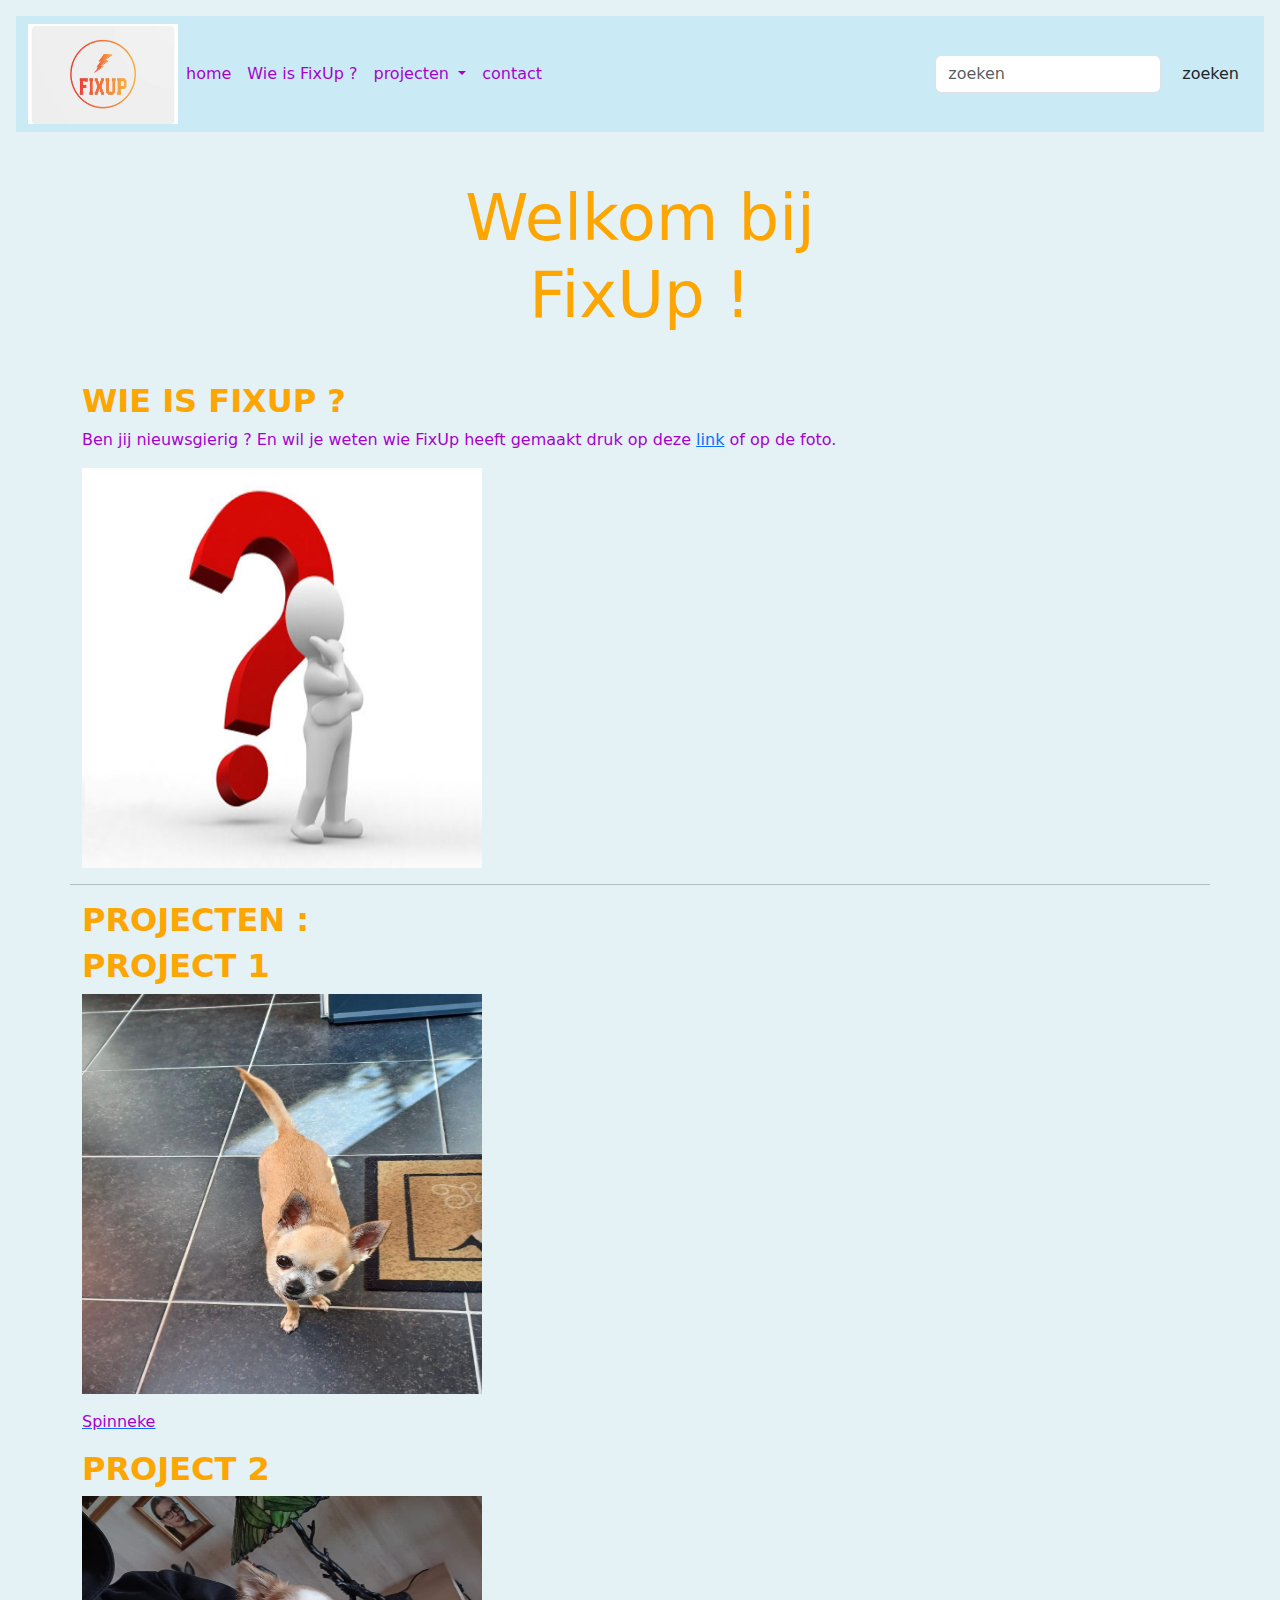
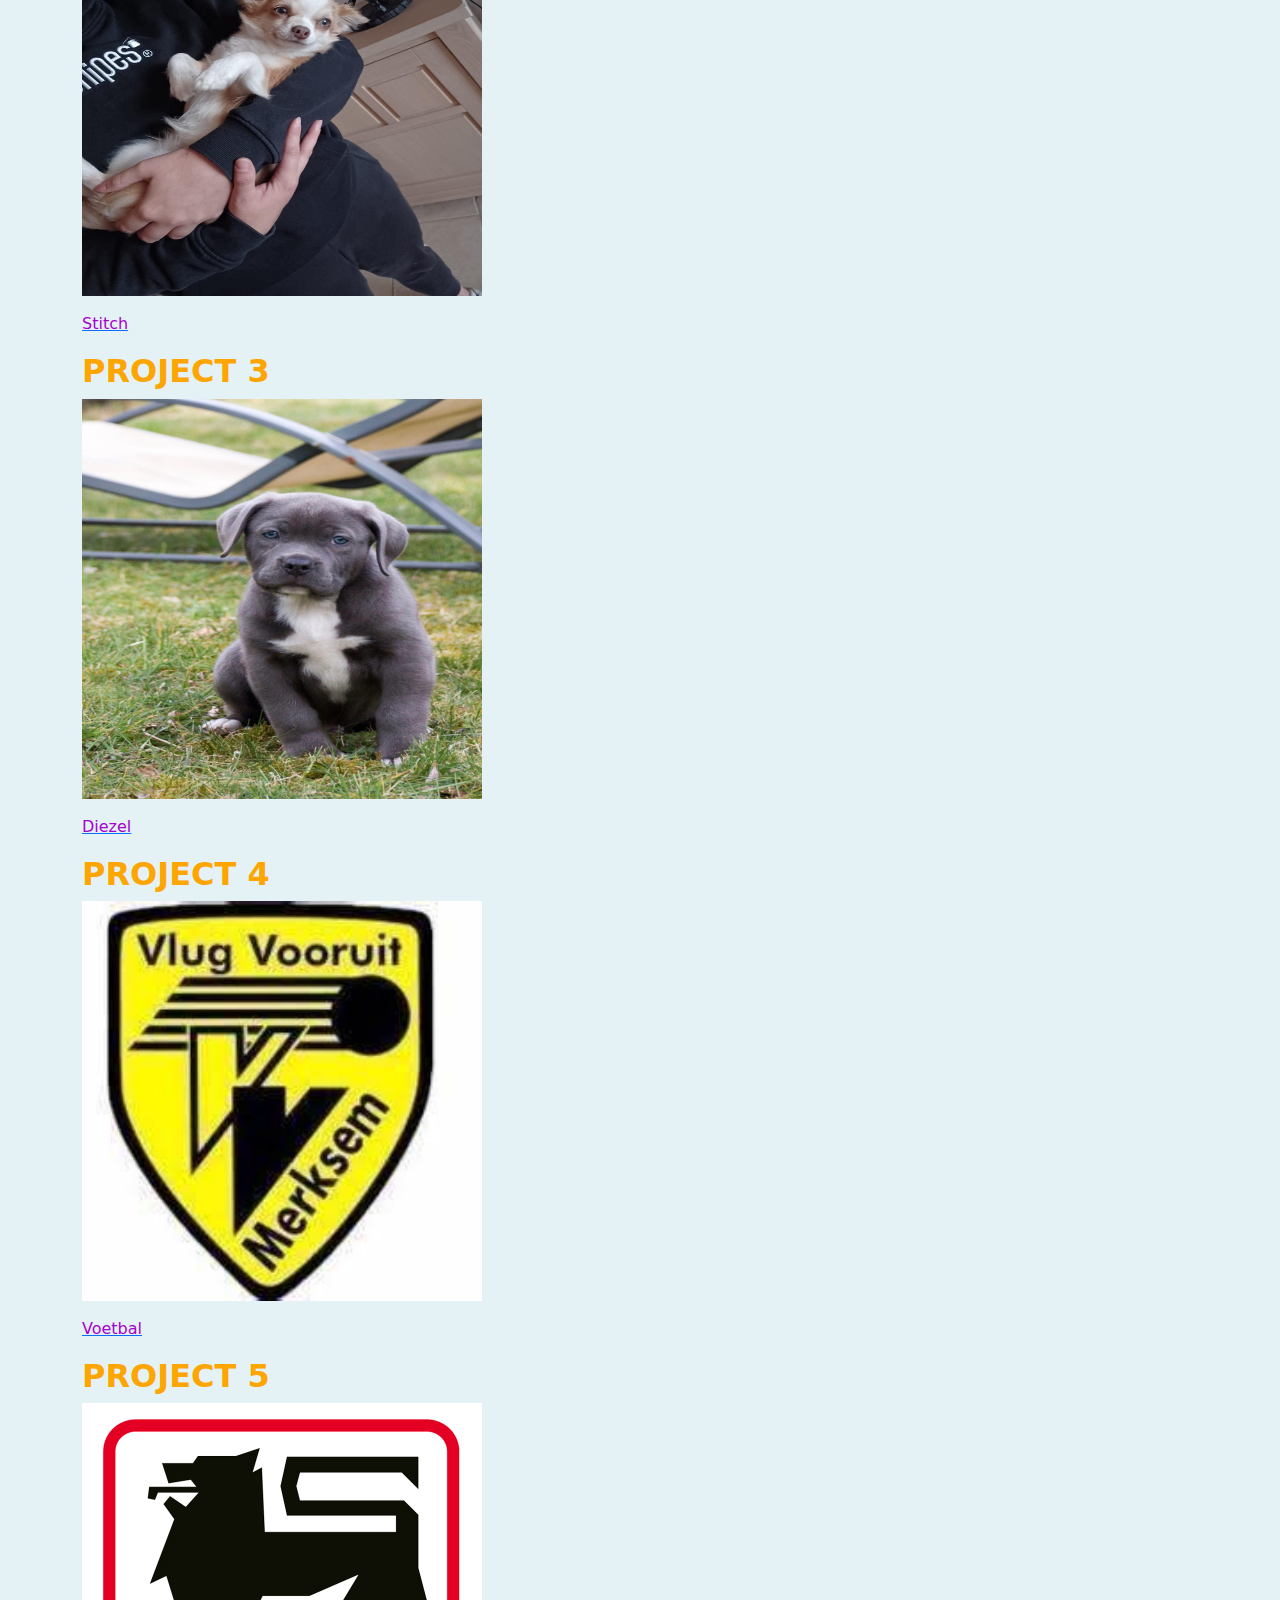
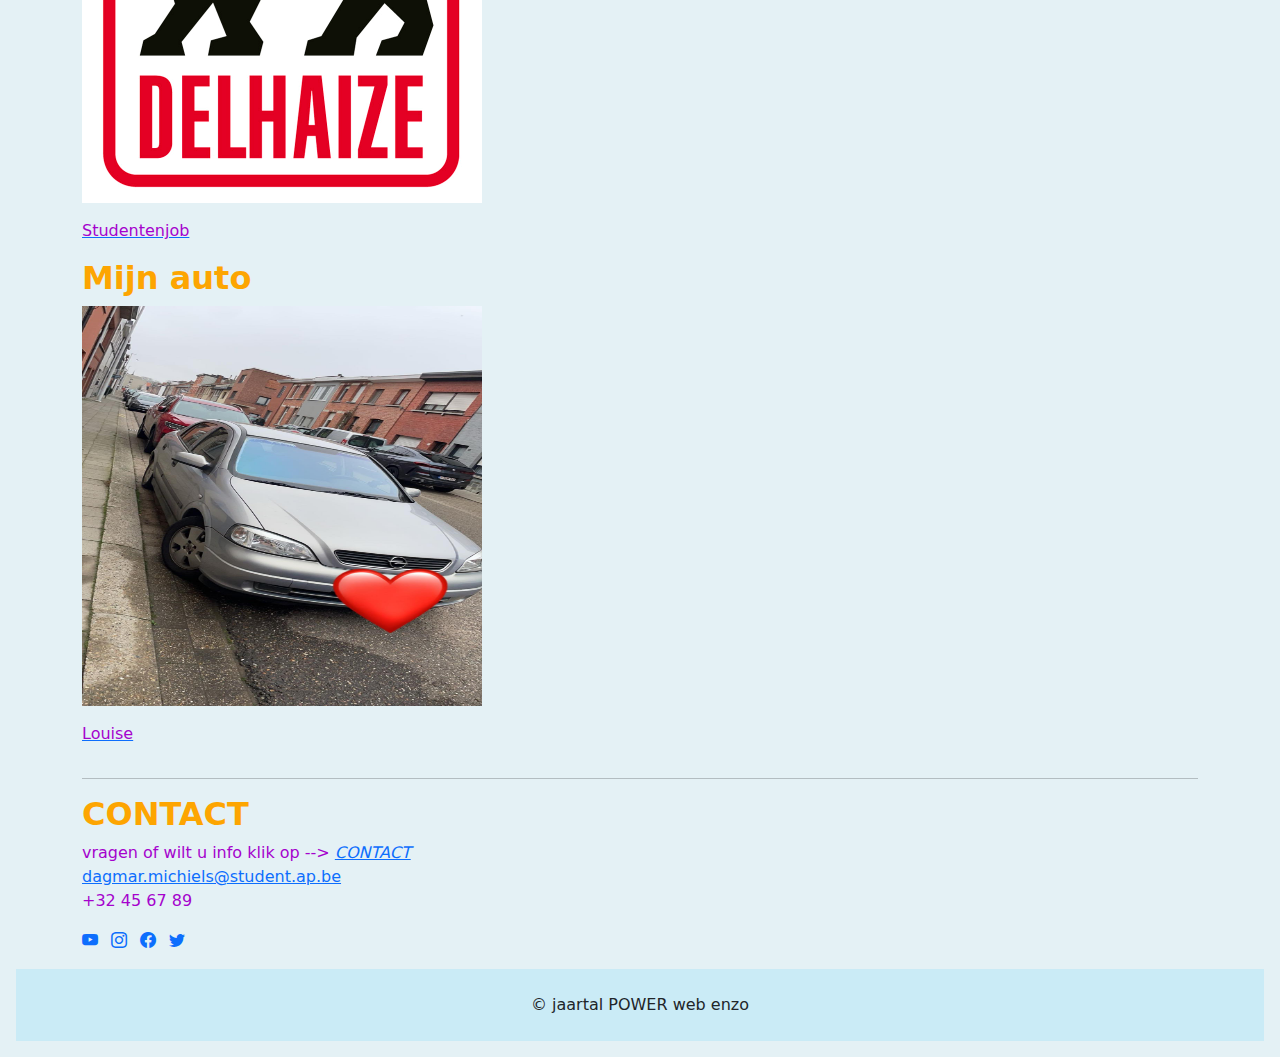
==== commit b5652ecf: "9" ====
--- a/index.html
+++ b/index.html
@@ -7,7 +7,7 @@
   <meta charset="UTF-8">
   <meta http-equiv="X-UA-Compatible" content="IE=edge">
   <meta name="viewport" content="width=device-width, initial-scale=1.0">
-  <title>oefening 1</title>
+  <title>website Dagmar Michiels</title>
   <!-- Bootstrap CSS -->
   <link href="https://cdn.jsdelivr.net/npm/bootstrap@5.3.3/dist/css/bootstrap.min.css" rel="stylesheet"
     integrity="sha384-QWTKZyjpPEjISv5WaRU9OFeRpok6YctnYmDr5pNlyT2bRjXh0JMhjY6hW+ALEwIH" crossorigin="anonymous">
@@ -149,25 +149,25 @@
         <a href="mailto:dagmar.michiels@student.ap.be">dagmar.michiels@student.ap.be</a><br>
         +32 45 67 89
       </p>
-      <ul class="list-inline social">
-        <li class="">
-          <a href="https://www.youtube.com/" target="_blank">
-            <i class="bi bi-youtube"></i>
+      <ul class="list-inline socials">
+        <li class="list-inline-item">
+          <a href="https://www.youtube.com" target="_blank">
+            <i class="bi bi-youtube blauwgrijs "></i>
           </a>
         </li>
-        <li class="">
+        <li class="list-inline-item">
           <a href="https://www.instagram.com" target="_blank">
-            <i class="bi bi-instagram"></i>
+            <i class="bi bi-instagram blauwgrijs "></i>
           </a>
         </li>
-        <li class="">
+        <li class="list-inline-item">
           <a href="https://www.facebook.com" target="_blank">
-            <i class="bi bi-facebook"></i>
+            <i class="bi bi-facebook blauwgrijs "></i>
           </a>
         </li>
-        <li class="">
+        <li class="list-inline-item">
           <a href="https://twitter.com/" target="_blank">
-            <i class="bi bi-twitter"></i>
+            <i class="bi bi-twitter blauwgrijs "></i>
           </a>
         </li>
       </ul>
--- a/css/style.css
+++ b/css/style.css
@@ -51,4 +51,4 @@
 span
 {
     color:red
-}+}
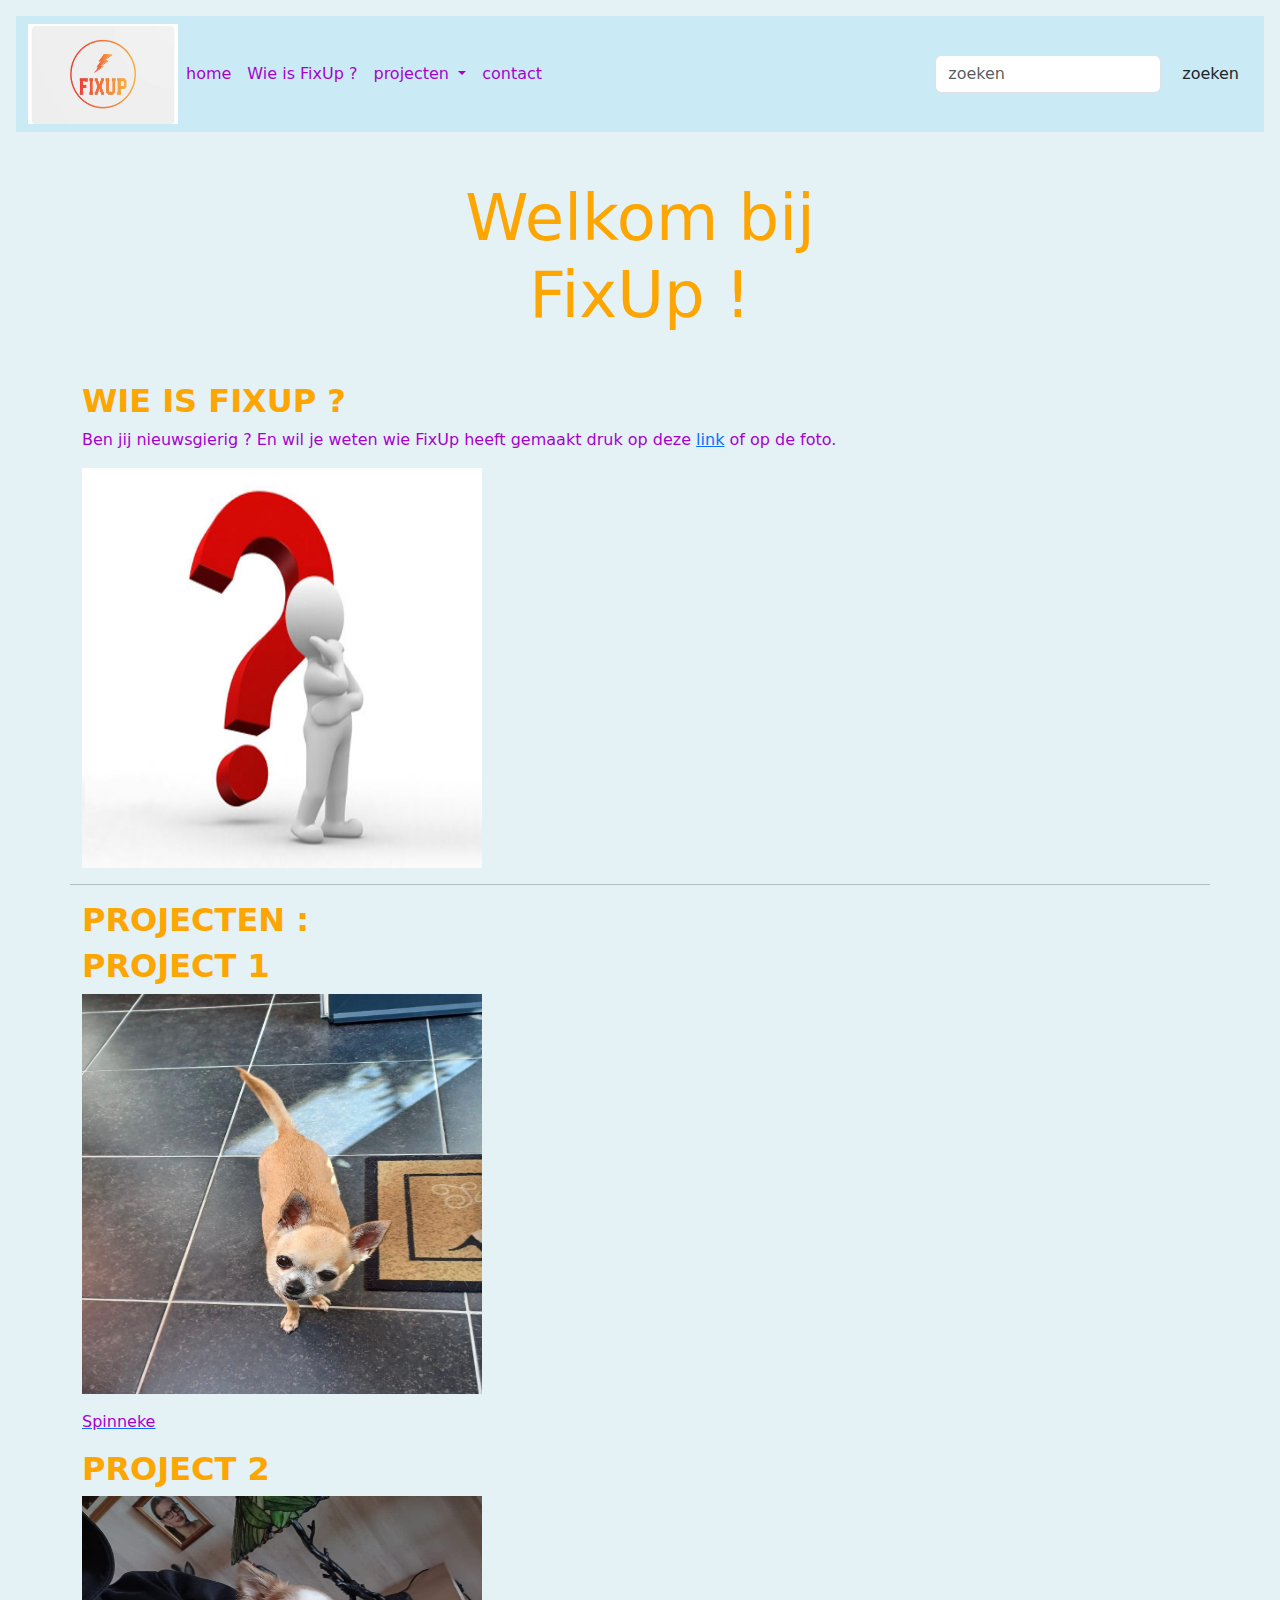
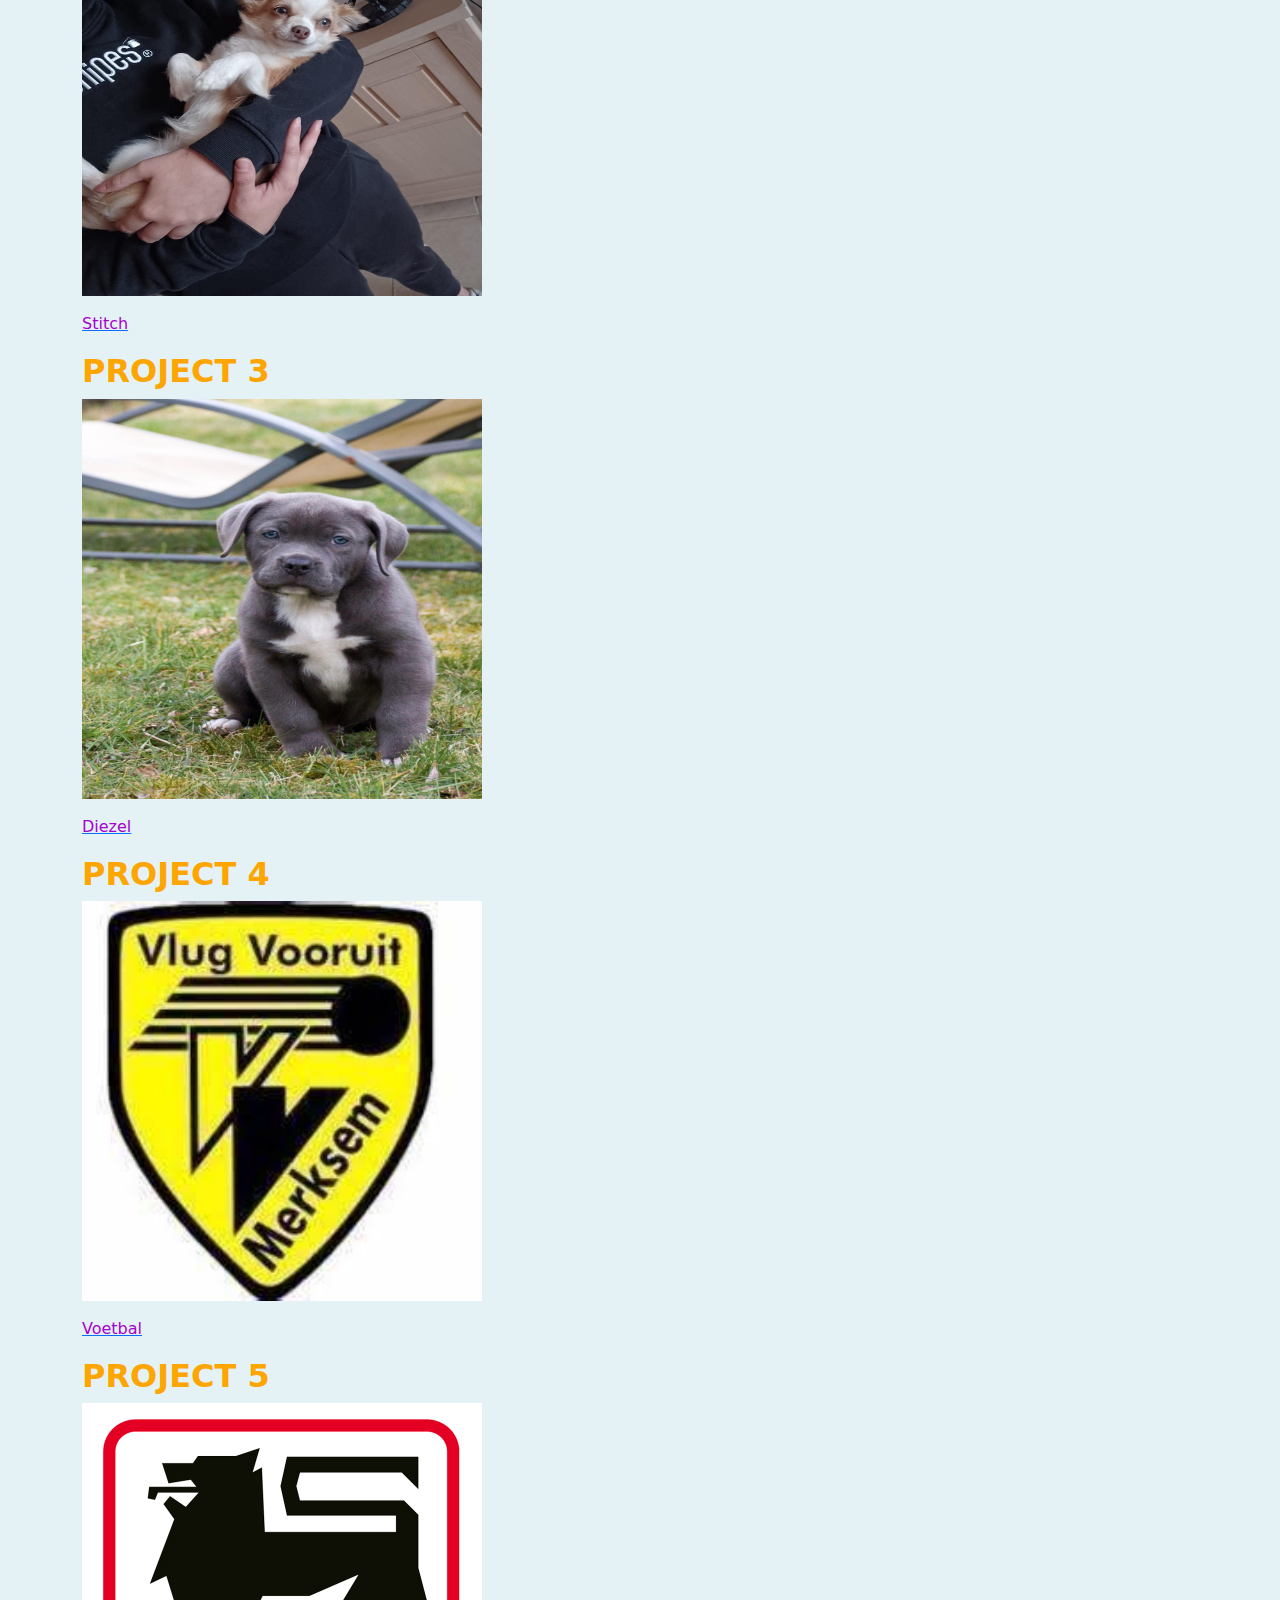
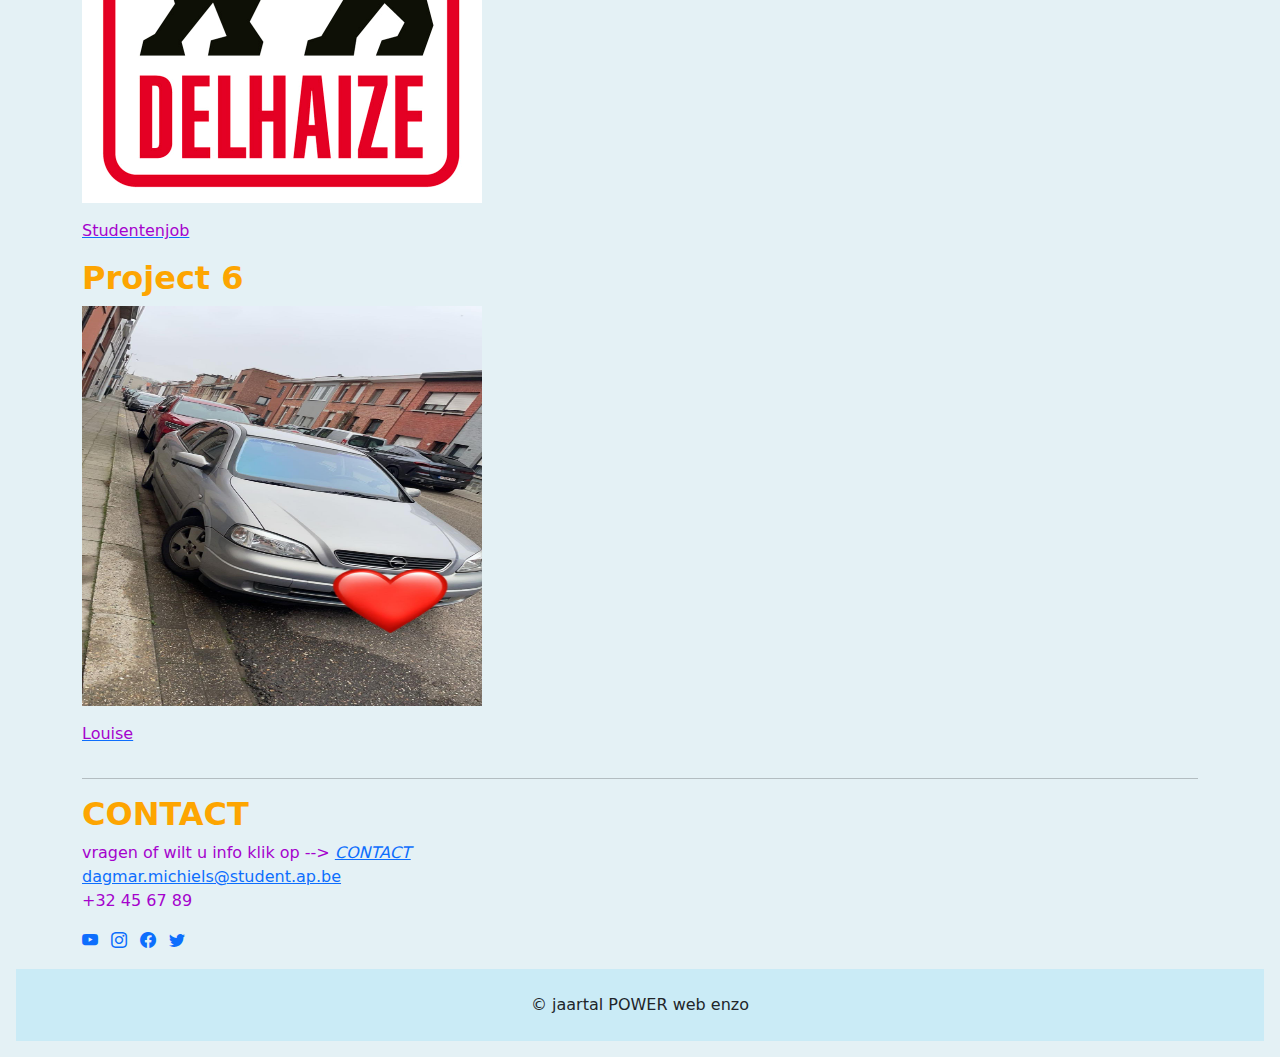
==== commit edf6147b: "9" ====
--- a/index.html
+++ b/index.html
@@ -130,7 +130,7 @@
         </article>
     </article>
     <article >
-      <h2 class=""><strong>Mijn auto</strong></h2>
+      <h2 class=""><strong>Project 6</strong></h2>
       <a href="./project6.html" rel="noopener">
         <figure><img src="./assets/louise.jpg" width="400" height="400" class="">
         </figure>
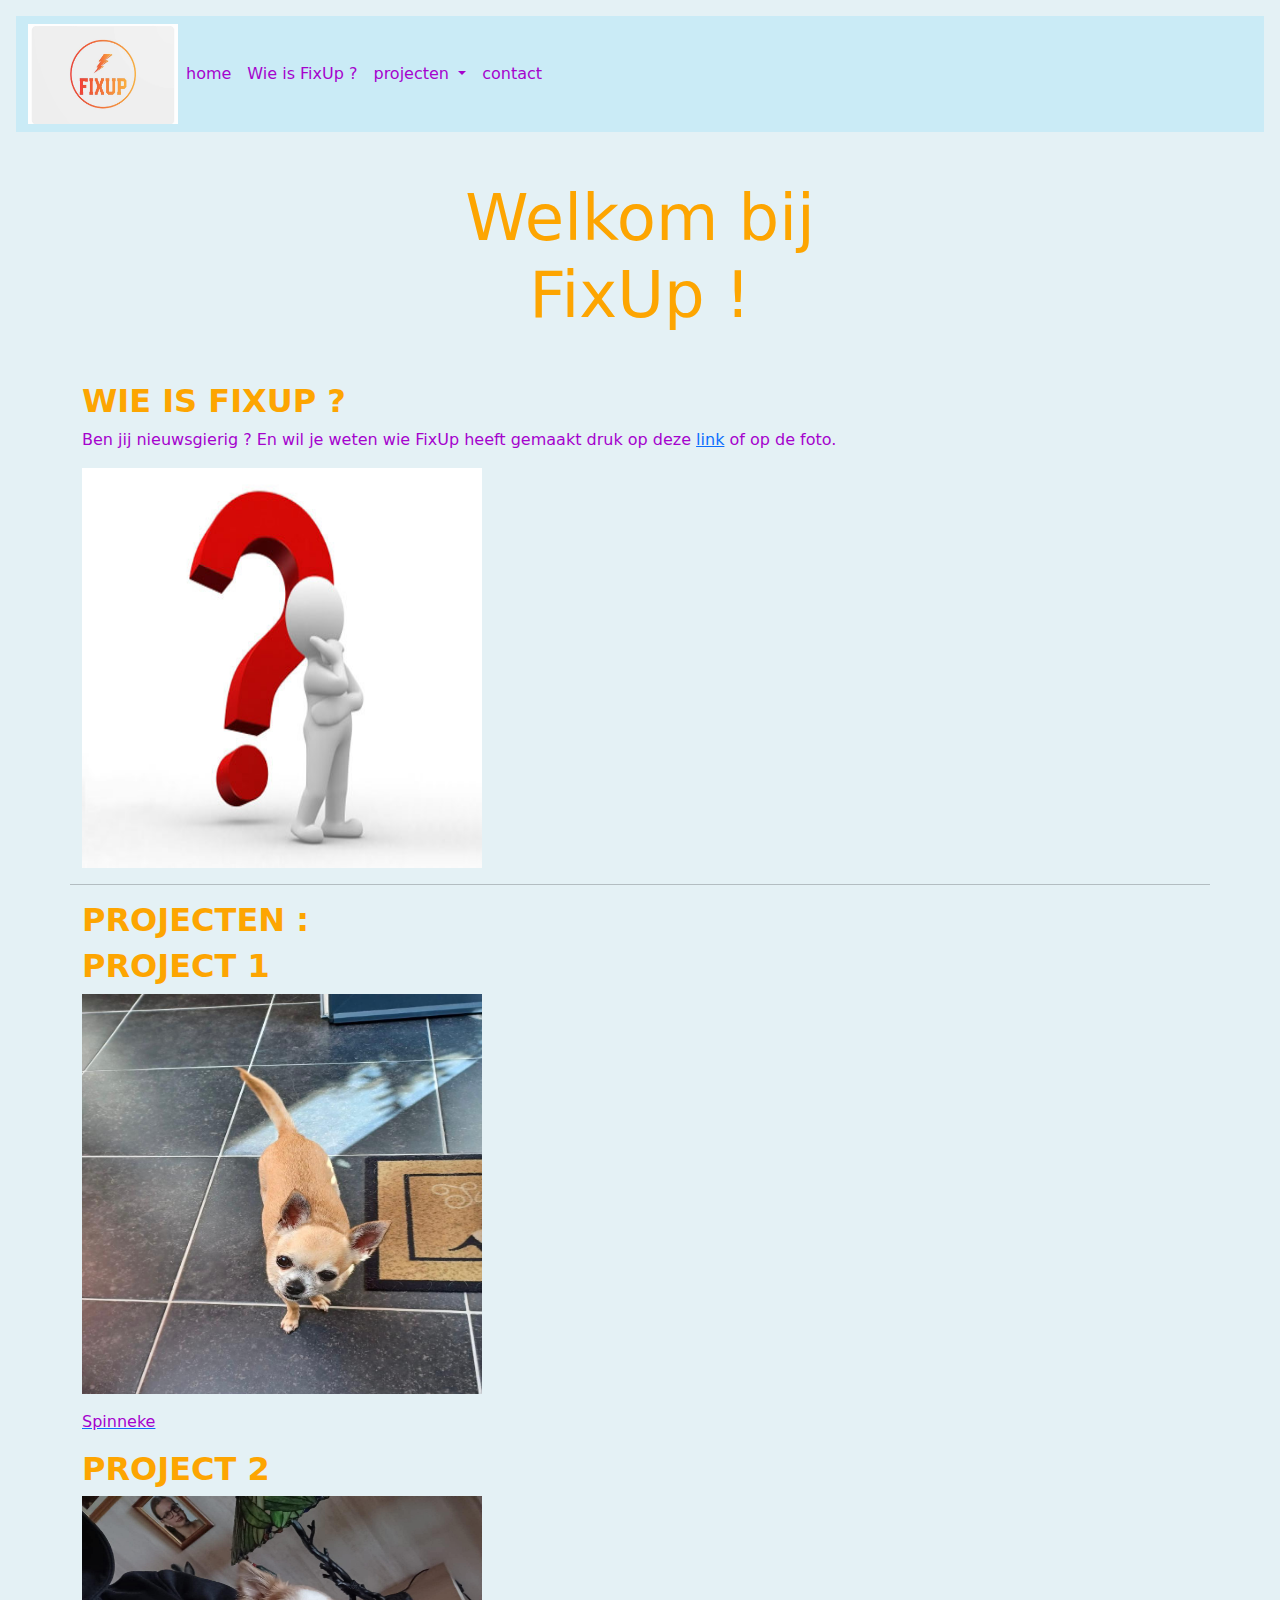
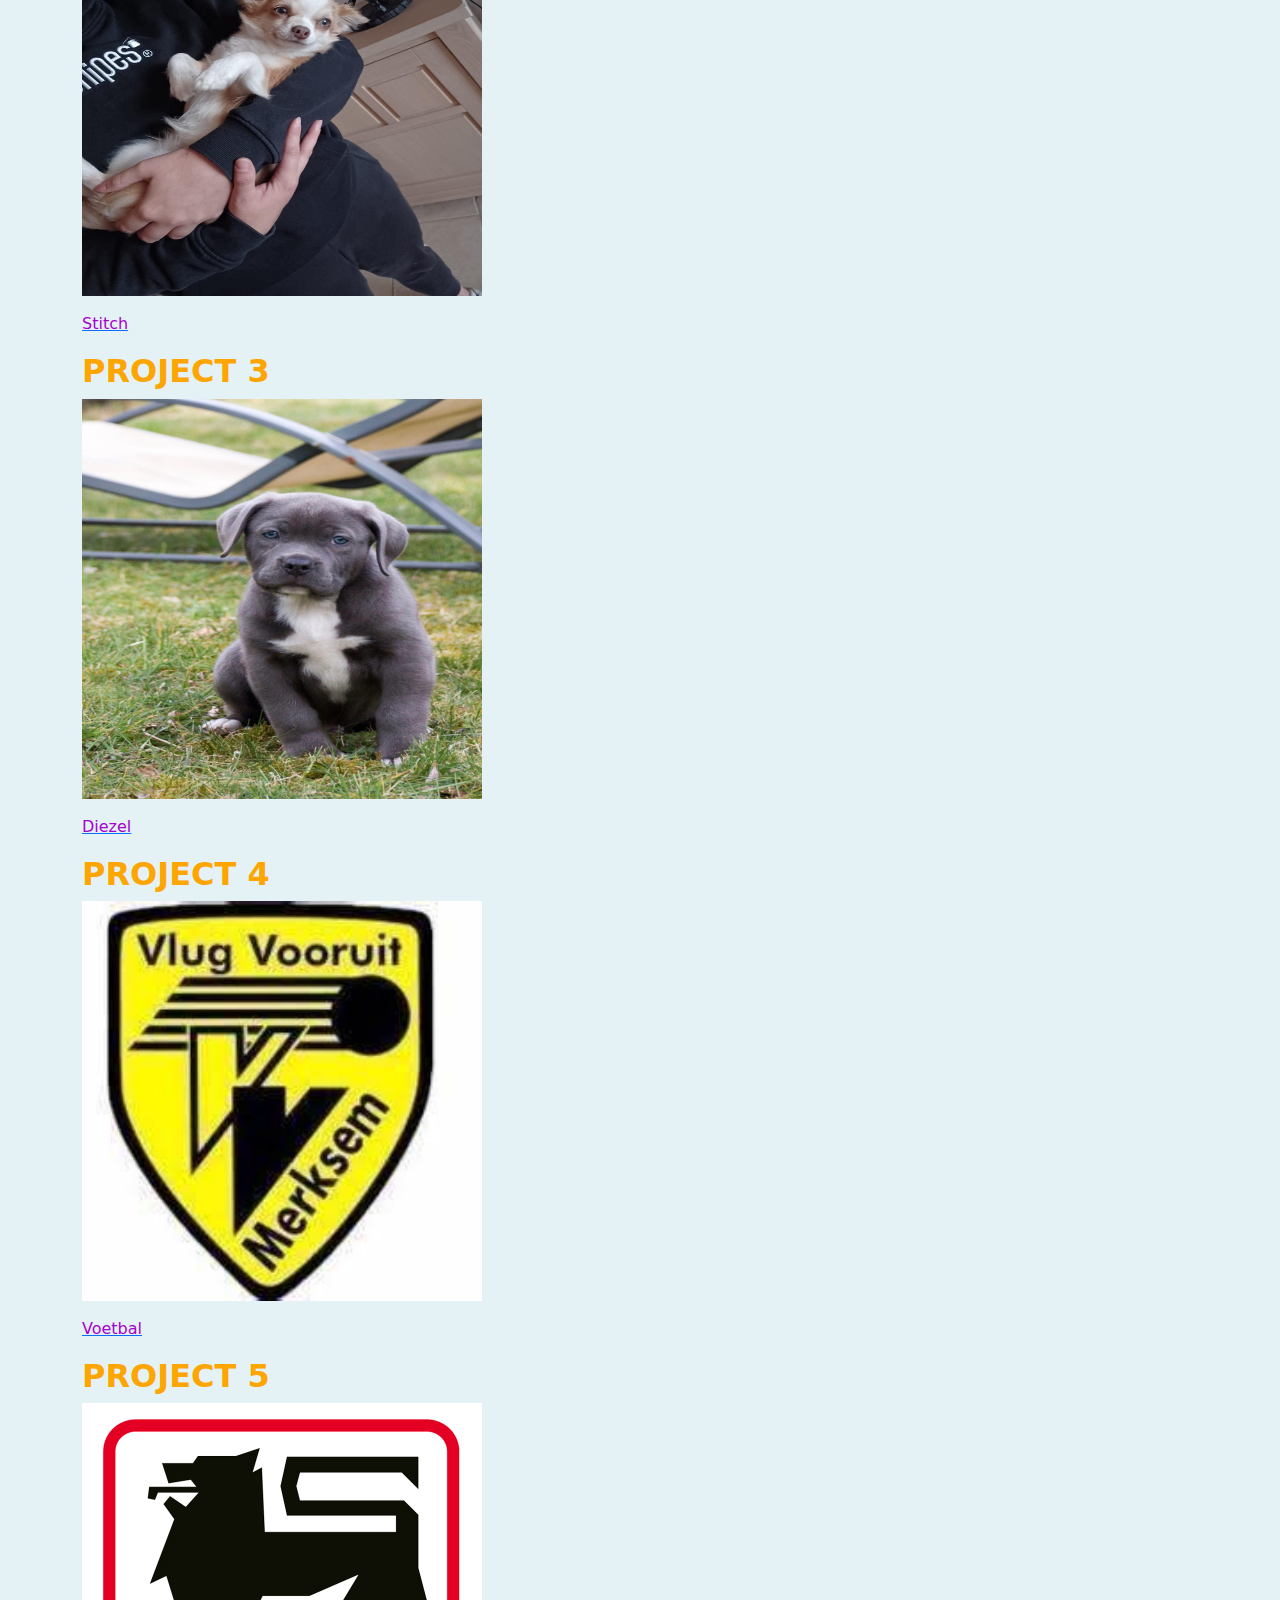
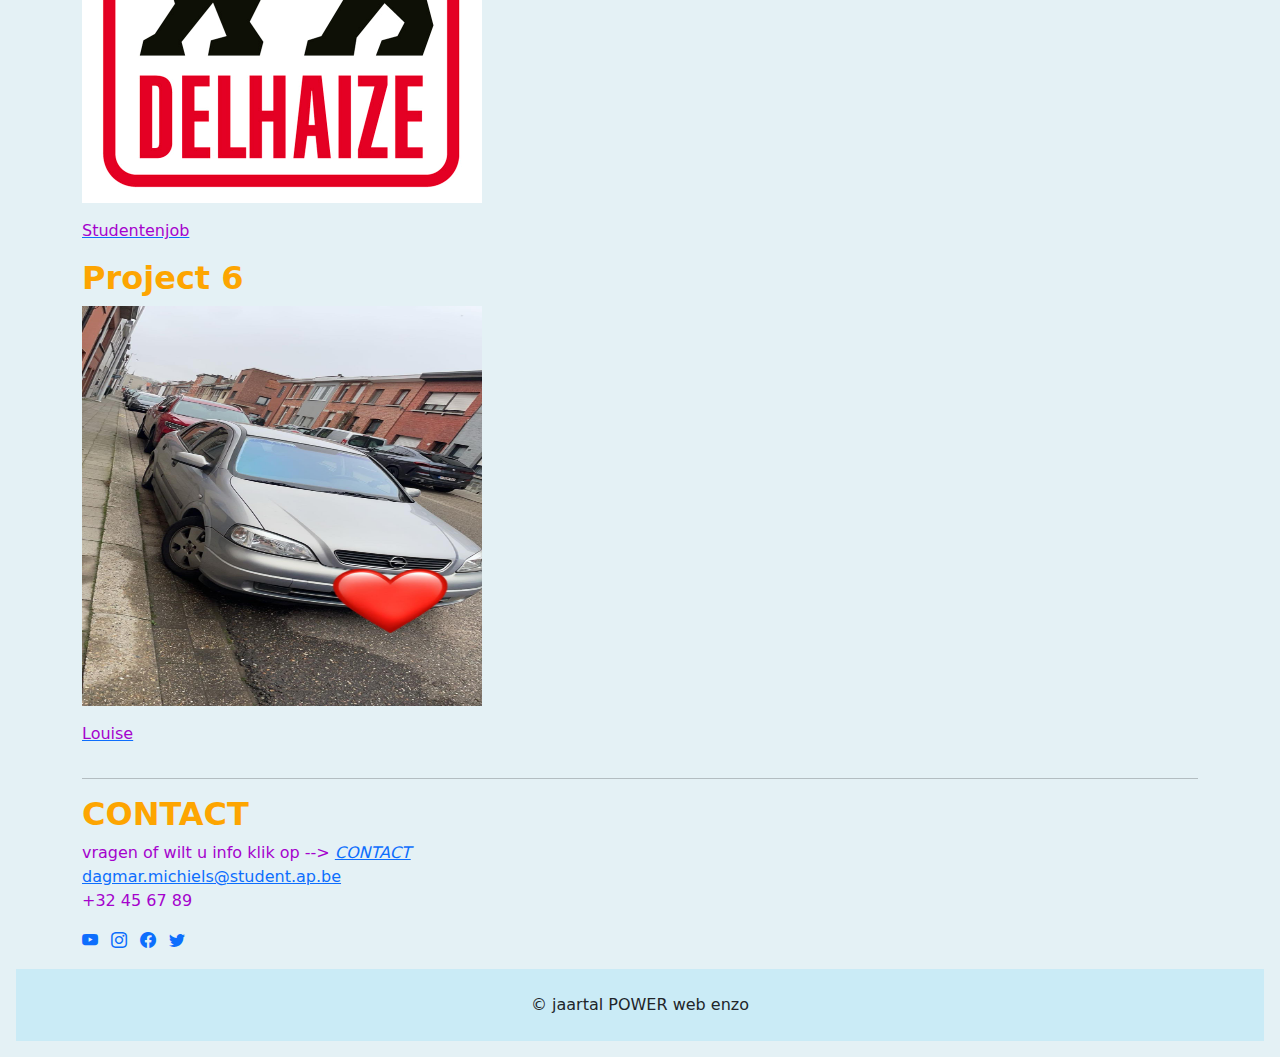
==== commit b0767a41: "10" ====
--- a/index.html
+++ b/index.html
@@ -43,6 +43,7 @@
           <a class=" nav-link dropdown-toggle menukleur " href="#" role="button" data-bs-toggle="dropdown" aria-expanded="false">
             projecten
           </a>
+           
           <ul class="dropdown-menu">
             <li><a class="dropdown-item" href="./project1.html">project 1</a></li>
             <li><a class="dropdown-item" href="./project2.html">project 2</a></li>
@@ -56,10 +57,7 @@
           <a class="nav-link menukleur" href="./contact.html">contact</a>
         </li>
       </ul>
-      <form class="d-flex" role="search">
-        <input  class="form-control me-2 " type="search" placeholder="zoeken" aria-label="Search">
-        <button class="btn" type="submit">zoeken</button>
-      </form>
+      
     </div>
   </div>
 </nav>
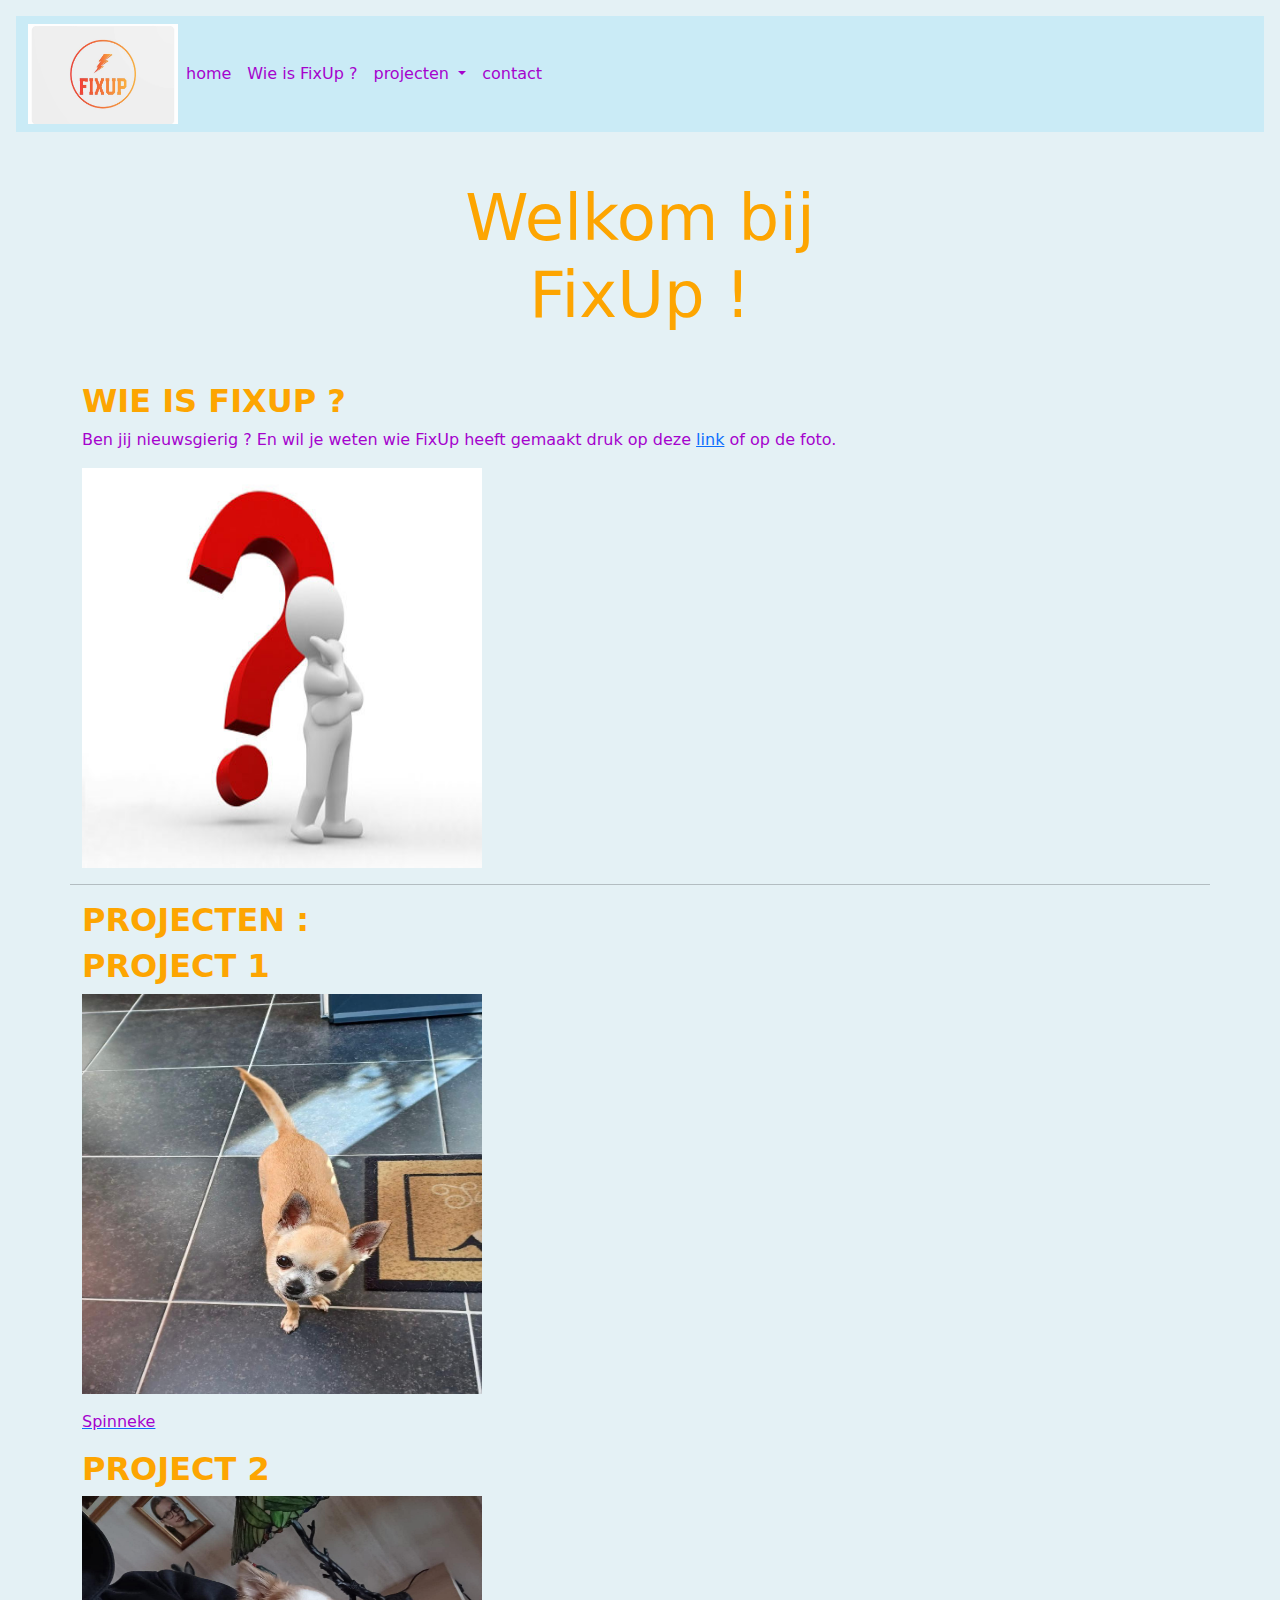
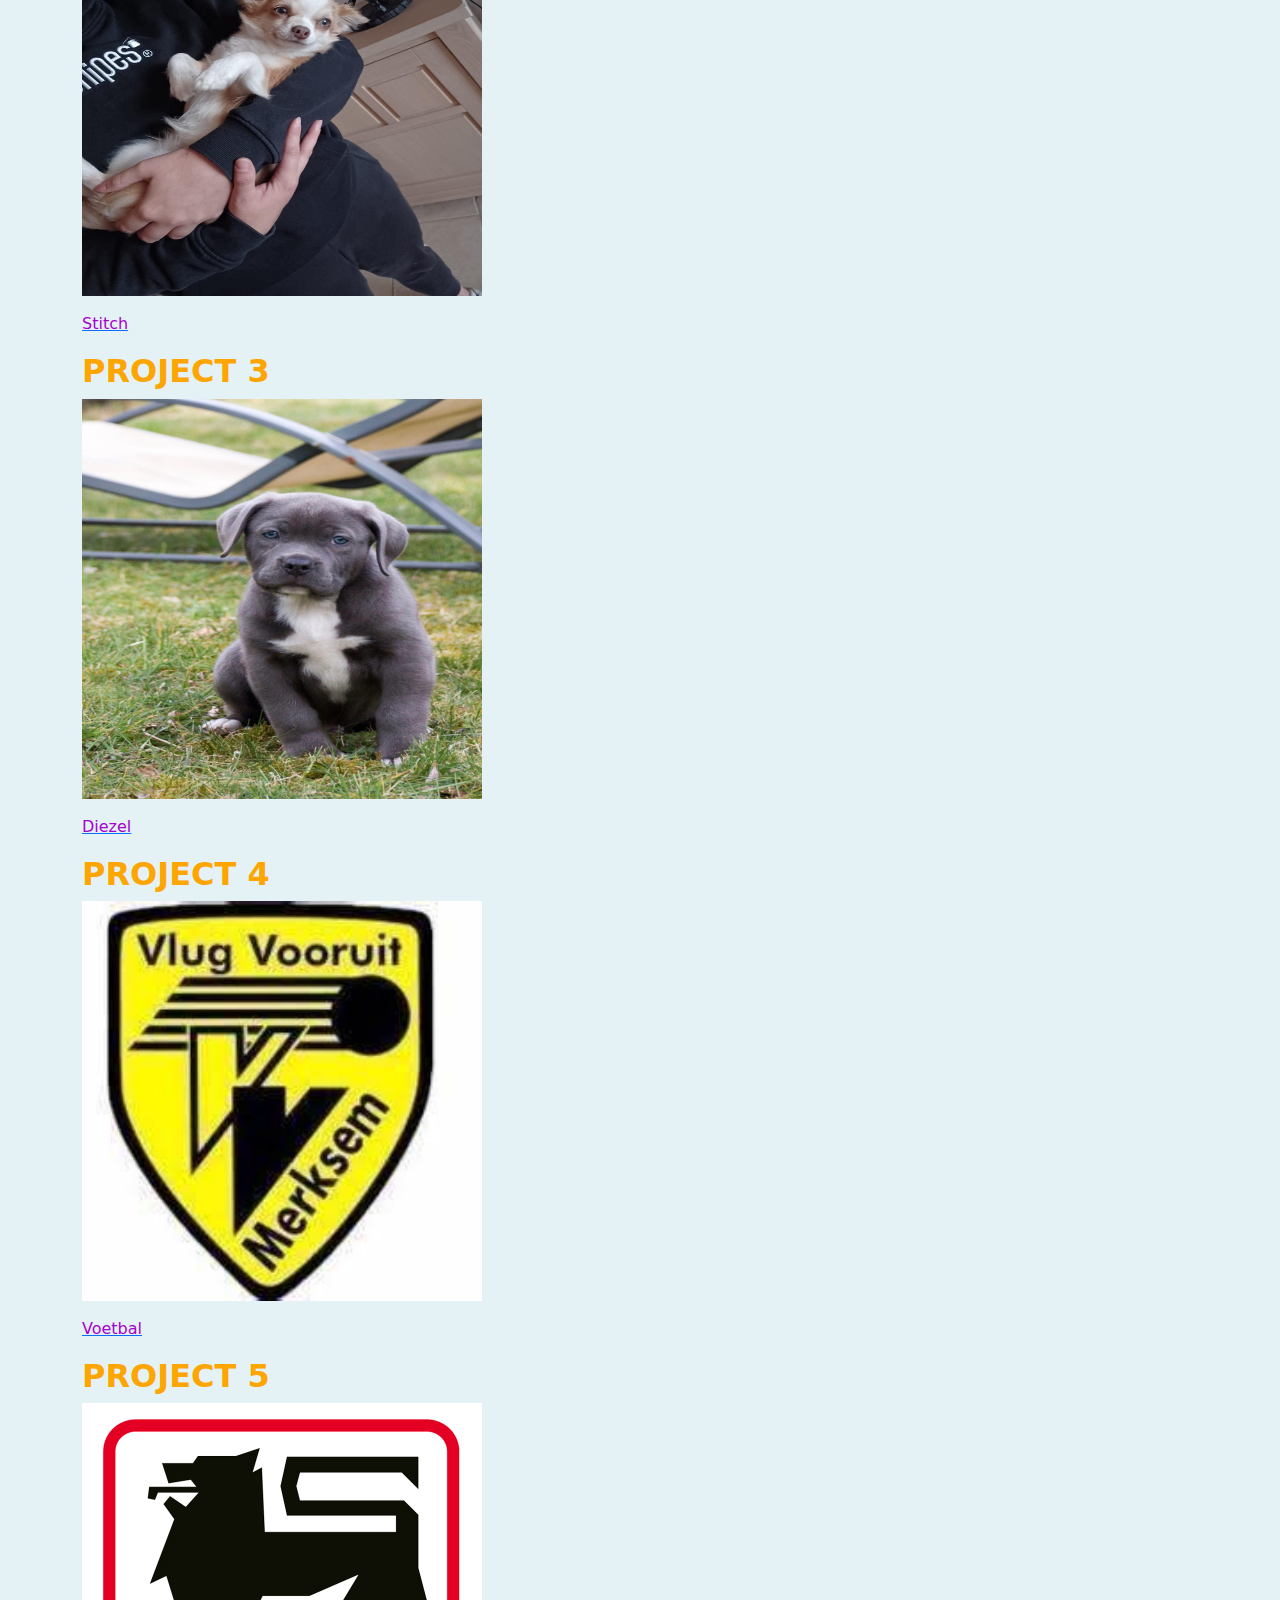
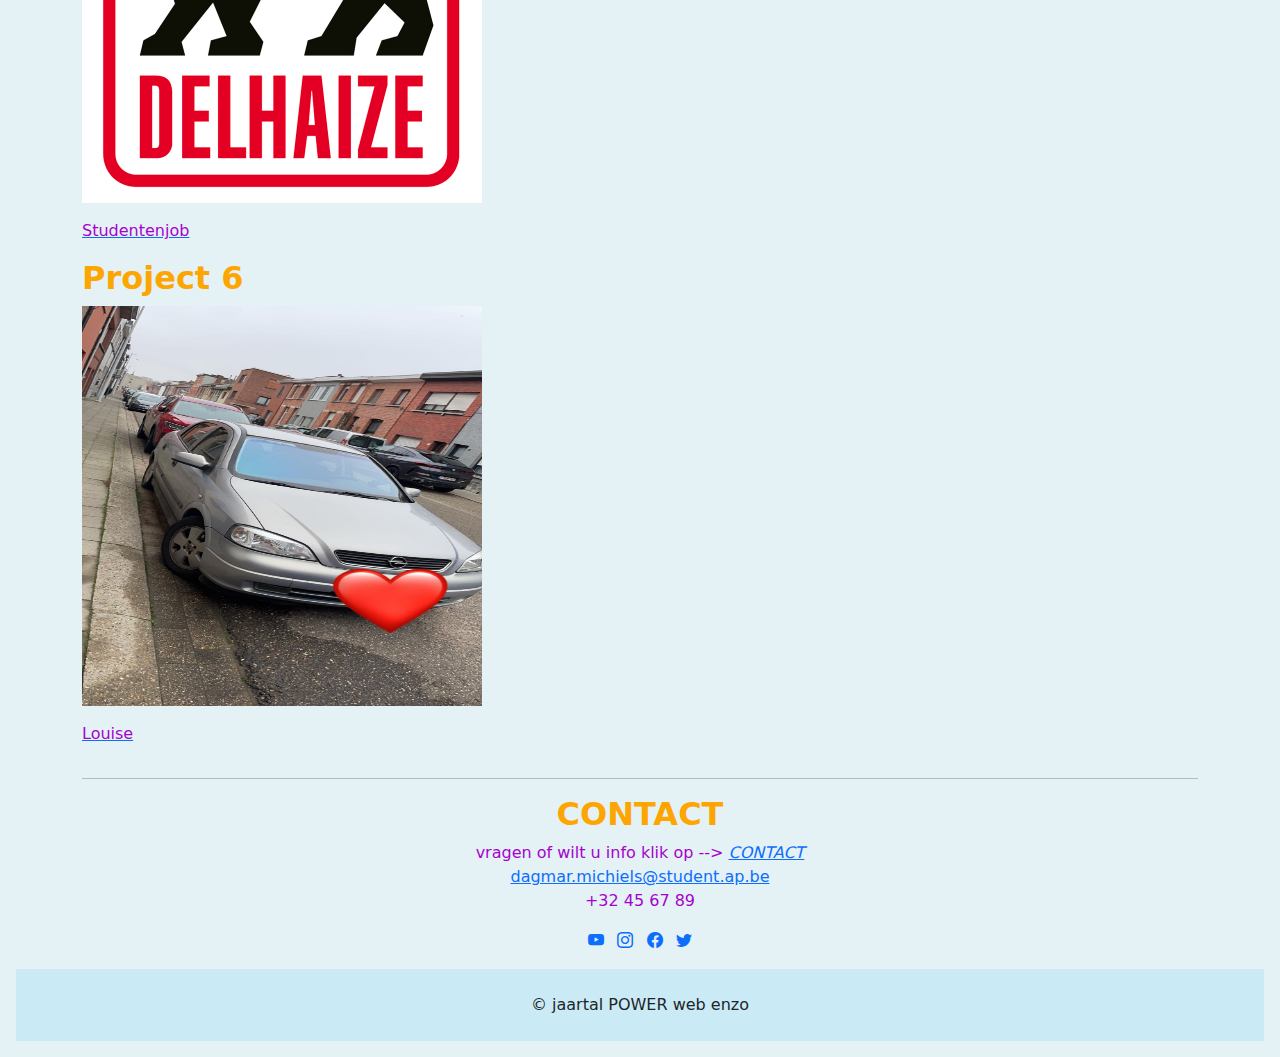
==== commit 6cb873a2: "11" ====
--- a/index.html
+++ b/index.html
@@ -139,15 +139,15 @@
       <hr>
     </main>
 
-    <aside >
-      <h2 ><strong>CONTACT</strong></h2>
-      <p>
+    <aside  >
+      <h2 class="text-center"><strong>CONTACT</strong></h2>
+      <p class="text-center">
         <a> vragen of wilt u info klik op --></a>
         <a href="./contact.html"><em>CONTACT</em></a><br>
         <a href="mailto:dagmar.michiels@student.ap.be">dagmar.michiels@student.ap.be</a><br>
         +32 45 67 89
       </p>
-      <ul class="list-inline socials">
+      <ul class="list-inline socials text-center">
         <li class="list-inline-item">
           <a href="https://www.youtube.com" target="_blank">
             <i class="bi bi-youtube blauwgrijs "></i>
@@ -170,7 +170,6 @@
         </li>
       </ul>
     </aside>
-
   </div> 
 </div> 
     <footer class="  bg-opacity-10 w-100 p-4 text-center fs-6 ">&copy; jaartal POWER web enzo</footer>
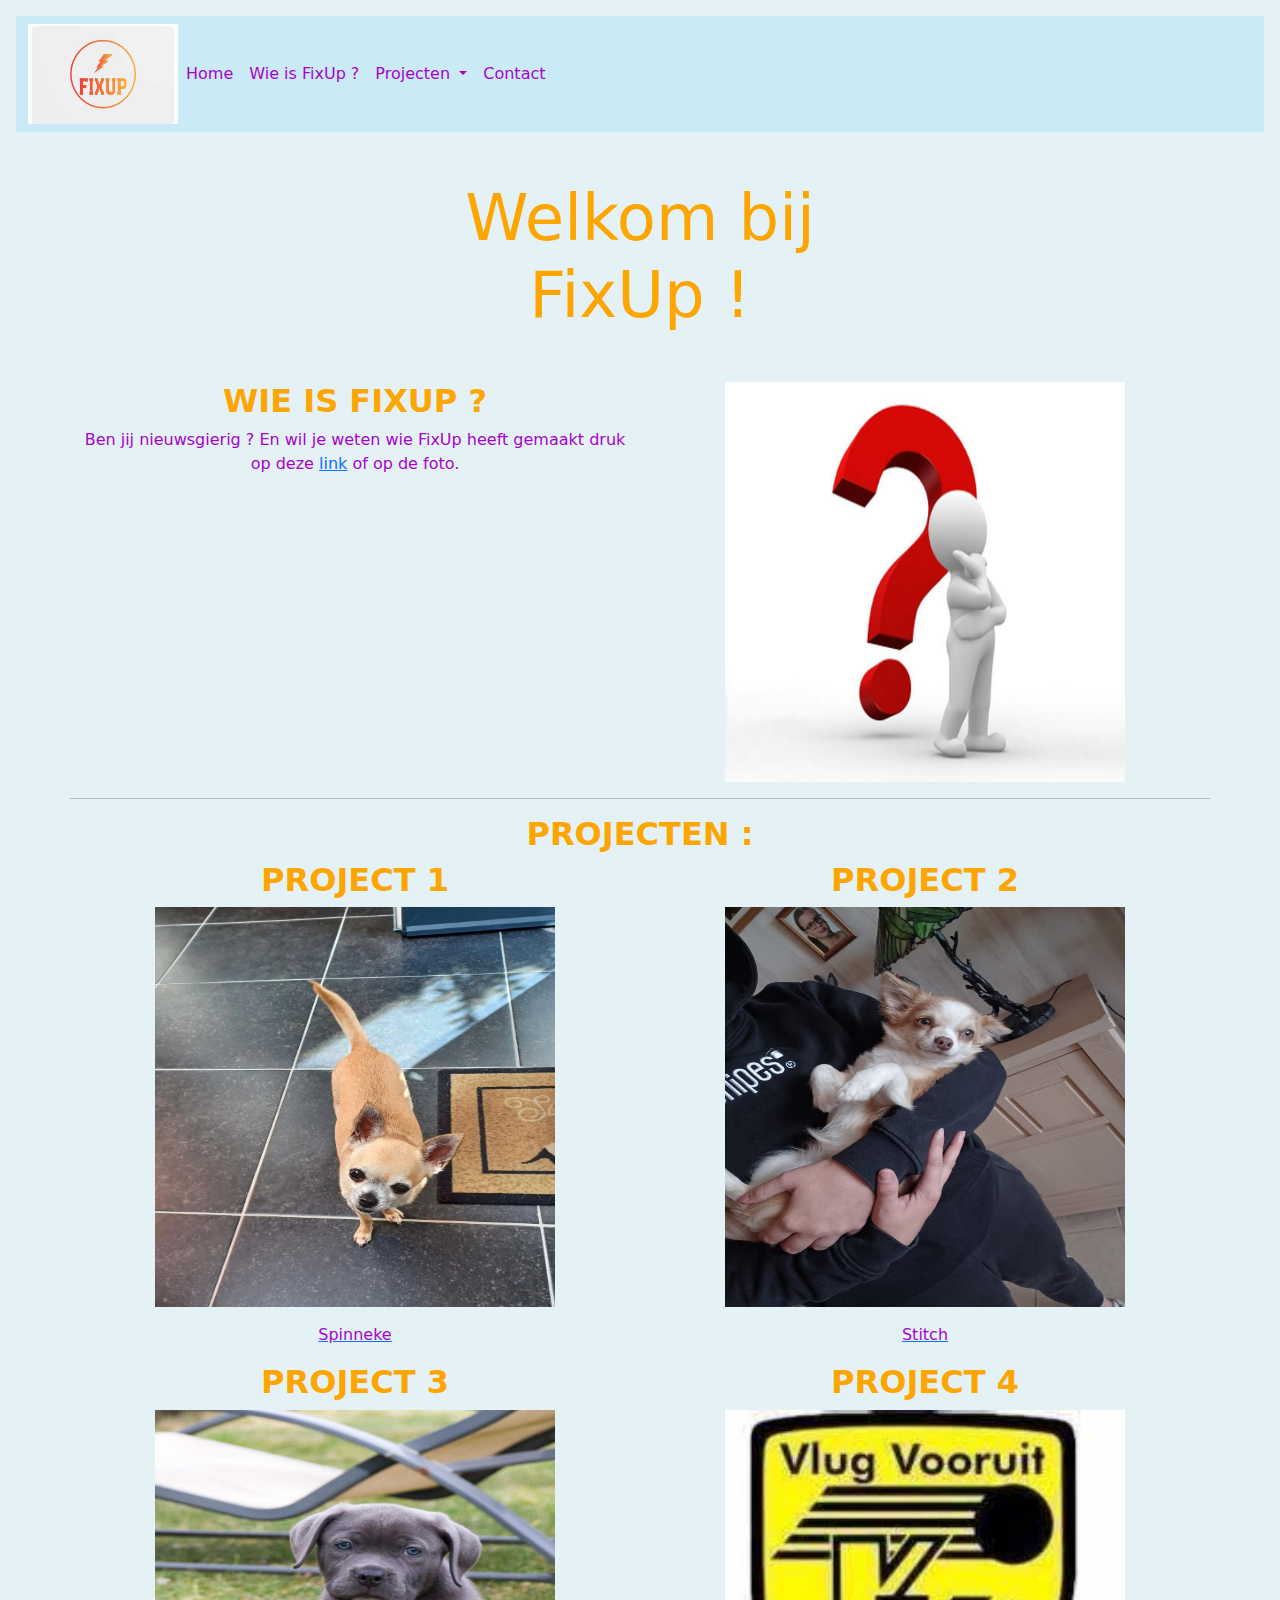
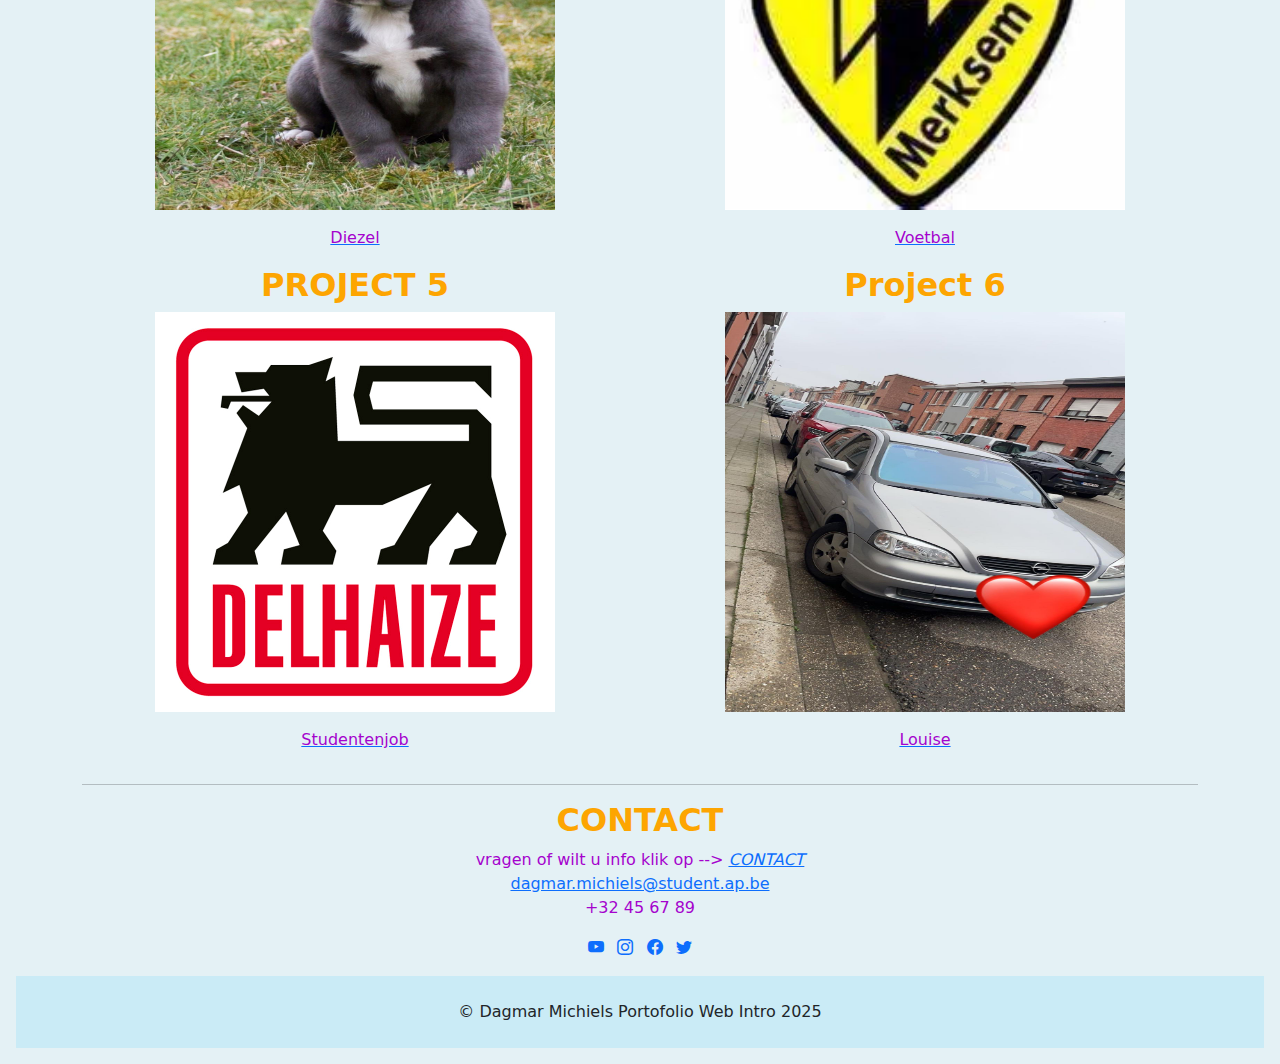
==== commit 28f086c7: "klaar" ====
--- a/index.html
+++ b/index.html
@@ -34,27 +34,27 @@
     <div class="collapse navbar-collapse" id="navbarSupportedContent">
       <ul class="navbar-nav me-auto mb-2 mb-lg-0">
         <li class="nav-item">
-          <a class="nav-link menukleur " href="./index.html">home</a>
+          <a class="nav-link menukleur " href="./index.html">Home</a>
         </li>
         <li class="nav-item">
           <a class="nav-link menukleur " href="./naam.html">Wie is FixUp ?</a>
         </li>
         <li class=" nav-item dropdown">
           <a class=" nav-link dropdown-toggle menukleur " href="#" role="button" data-bs-toggle="dropdown" aria-expanded="false">
-            projecten
+            Projecten
           </a>
            
           <ul class="dropdown-menu">
-            <li><a class="dropdown-item" href="./project1.html">project 1</a></li>
-            <li><a class="dropdown-item" href="./project2.html">project 2</a></li>
-            <li><a class="dropdown-item" href="./project3.html">project 3</a></li>
-            <li><a class="dropdown-item" href="./project4.html">project 4 </a></li>
-            <li><a class="dropdown-item" href="./project5.html">project 5</a></li>
-            <li><a class="dropdown-item" href="./project6.html">project 6</a></li>
+            <li><a class="dropdown-item" href="./project1.html">Project 1</a></li>
+            <li><a class="dropdown-item" href="./project2.html">Project 2</a></li>
+            <li><a class="dropdown-item" href="./project3.html">Project 3</a></li>
+            <li><a class="dropdown-item" href="./project4.html">Project 4 </a></li>
+            <li><a class="dropdown-item" href="./project5.html">Project 5</a></li>
+            <li><a class="dropdown-item" href="./project6.html">Project 6</a></li>
           </ul>
         </li>
         <li class="nav-item">
-          <a class="nav-link menukleur" href="./contact.html">contact</a>
+          <a class="nav-link menukleur" href="./contact.html">Contact</a>
         </li>
       </ul>
       
@@ -70,23 +70,25 @@
   <div class="row">
     <main class="">
       <section id="" class="row">
-        <article>
+        <article class= "col-md-6 col-sm-12 text-center">
           <h2 class=" "><strong> WIE IS FIXUP ? </strong></h2>
           <p>
             Ben jij nieuwsgierig ? En wil je weten wie FixUp heeft gemaakt druk op deze <a href="./naam.html">link</a> of op de foto.
           </p>
-        </article>
+        </article  >
+        <article class="col-md-6 col-sm-12 text-center">
           <a href="./naam.html">
           
           <figure><img src="./assets/Wieisfixup.jpg" width="400" height="400">
           </figure></a>
+        </article>
         <hr>
 
-        <article >
+        <article class="text-center">
           <h2 ><strong>PROJECTEN :</strong></h2>  
         </article> 
 
-        <article >
+        <article class="col-md-6 col-sm-12 text-center">
           <h2 ><strong>PROJECT 1</strong></h2>
           <a href="./project1.html" rel="">
             <figure><img src="./assets/spinneke.jpg " width="400" height="400">
@@ -94,7 +96,7 @@
             <p class=" "> Spinneke </p>
           </a>
         </article>
-        <article>
+        <article class="col-md-6 col-sm-12 text-center">
           <h2 class=""><strong>PROJECT 2 </strong></h2>
           <a href="./project2.html" rel="">
             <figure><img src="./assets/stitch.jpg"  width="400" height="400" >
@@ -102,7 +104,7 @@
             <p class=" ">Stitch</p>
           </a>
         </article>
-        <article >
+        <article class="col-md-6 col-sm-12 text-center" >
           <h2 class=""><strong>PROJECT 3 </strong></h2>
           <a href="./project3.html" rel="">
             <figure><img src="./assets/diezel.jpg"  width="400" height="400">
@@ -110,7 +112,7 @@
             <p class="">Diezel</p>
           </a>
         </article>
-        <article >
+        <article class="col-md-6 col-sm-12 text-center">
           <h2 class=""><strong>PROJECT 4</strong></h2>
           <a href="./project4.html" rel="noopener">
             <figure><img src="./assets/logovv.jpg" width="400" height="400">
@@ -118,7 +120,7 @@
             <p class="">Voetbal</p>
           </a>
         </article>
-        <article >
+        <article class="col-md-6 col-sm-12 text-center">
           <h2 ><strong>PROJECT 5</strong></h2>
           <a href="./project5.html" rel="noopener">
             <figure><img src="./assets/delhaize-logo.jpeg" width="400" height="400">
@@ -127,7 +129,7 @@
           </a>
         </article>
     </article>
-    <article >
+    <article class="col-md-6 col-sm-12 text-center">
       <h2 class=""><strong>Project 6</strong></h2>
       <a href="./project6.html" rel="noopener">
         <figure><img src="./assets/louise.jpg" width="400" height="400" class="">
@@ -172,5 +174,5 @@
     </aside>
   </div> 
 </div> 
-    <footer class="  bg-opacity-10 w-100 p-4 text-center fs-6 ">&copy; jaartal POWER web enzo</footer>
+    <footer class="  bg-opacity-10 w-100 p-4 text-center fs-6 ">&copy; Dagmar Michiels Portofolio Web Intro 2025</footer>
 </body>
--- a/css/style.css
+++ b/css/style.css
@@ -52,3 +52,4 @@
 {
     color:red
 }
+
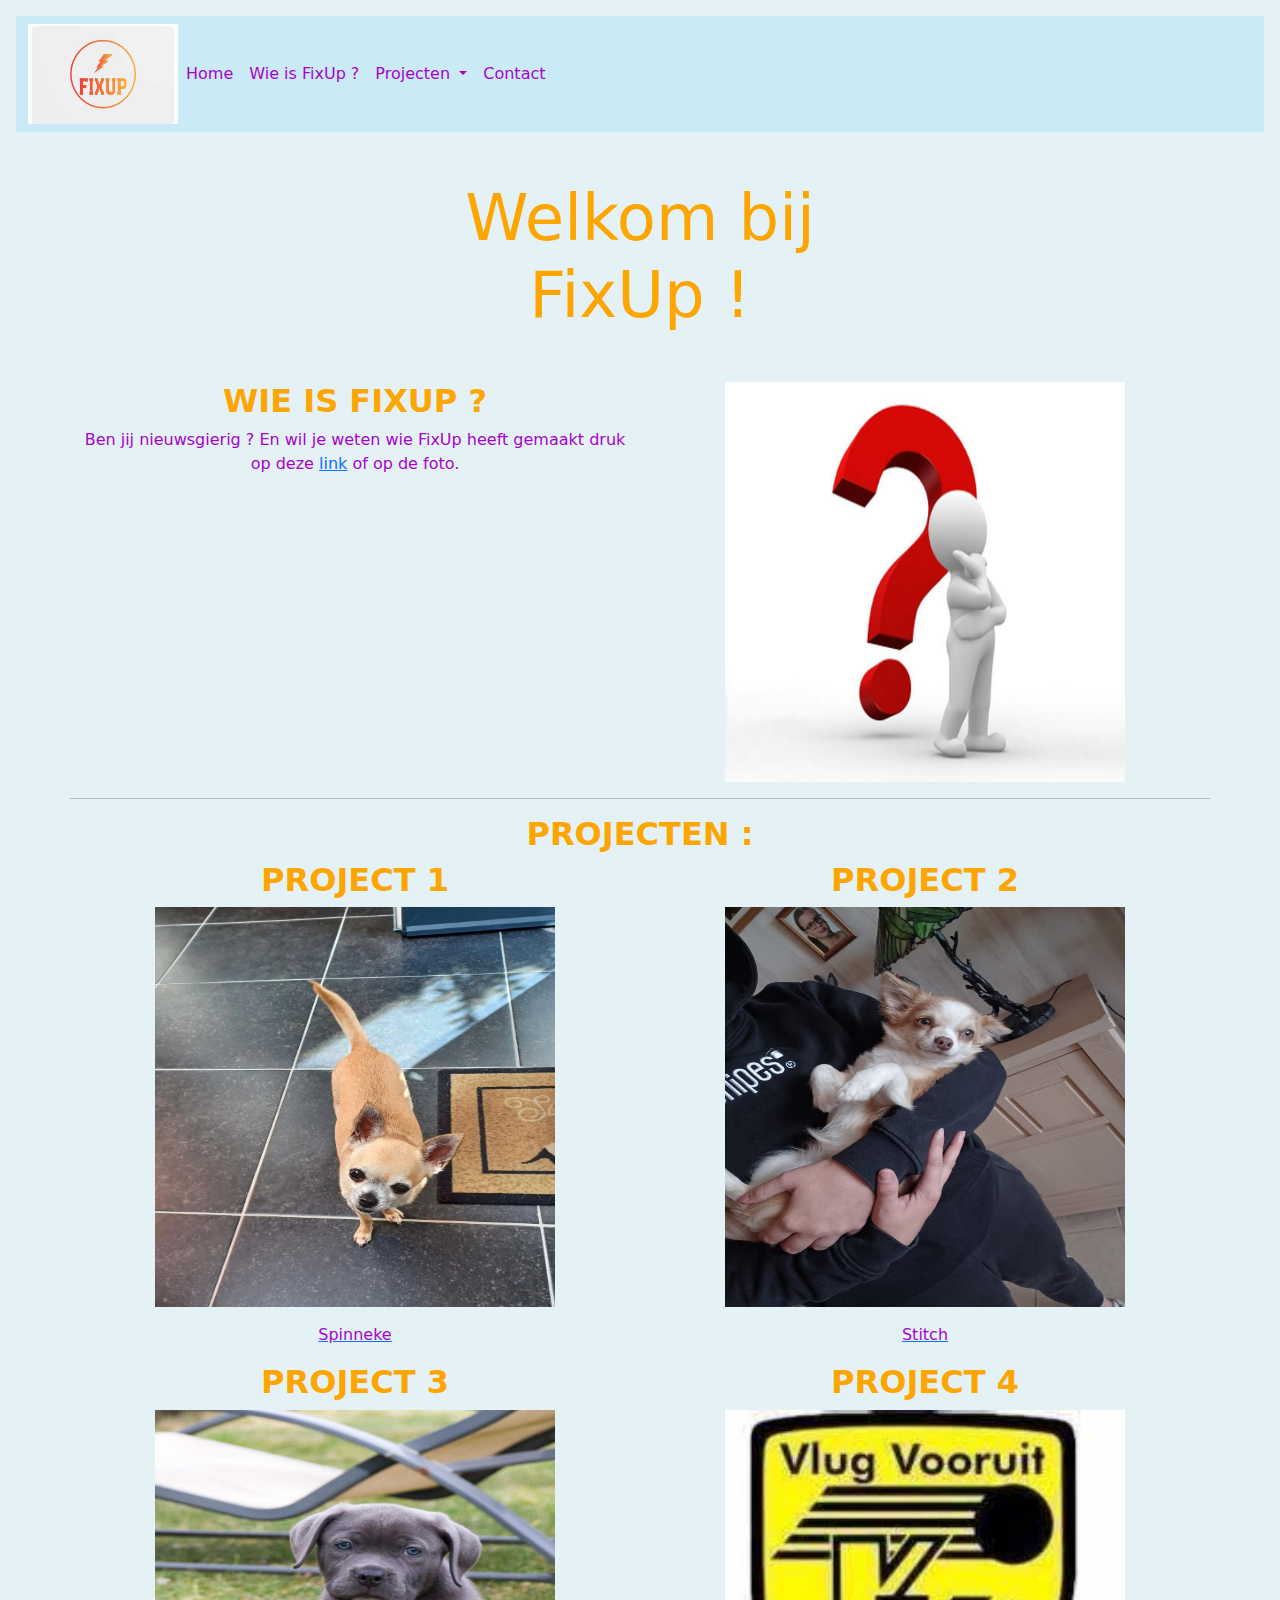
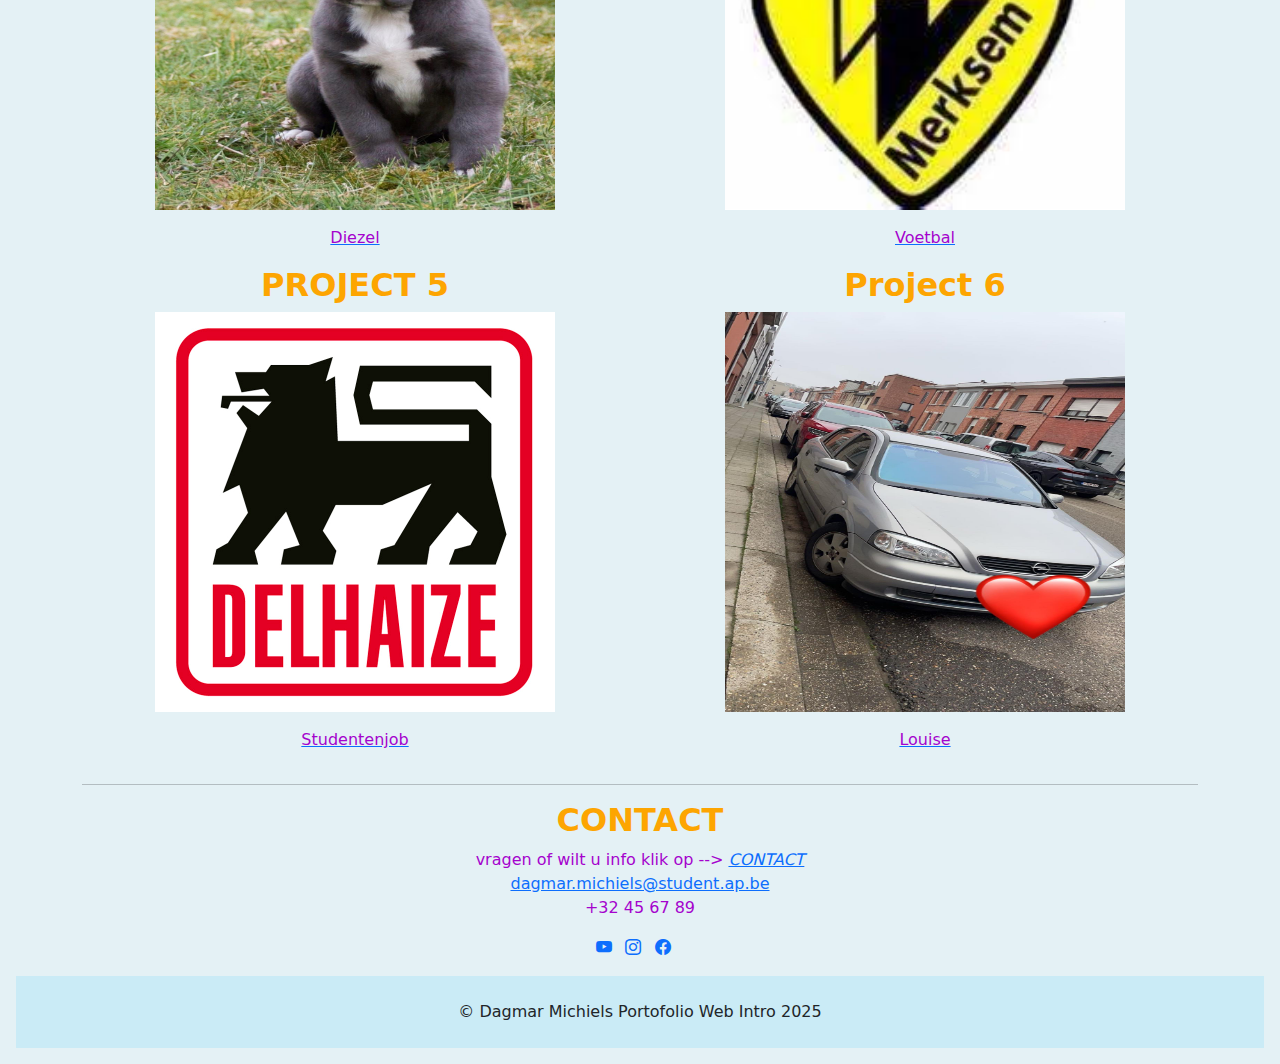
==== commit 42e14cd3: "hidden" ====
--- a/index.html
+++ b/index.html
@@ -7,7 +7,7 @@
   <meta charset="UTF-8">
   <meta http-equiv="X-UA-Compatible" content="IE=edge">
   <meta name="viewport" content="width=device-width, initial-scale=1.0">
-  <title>website Dagmar Michiels</title>
+  <title> Dagmar Michiels</title>
   <!-- Bootstrap CSS -->
   <link href="https://cdn.jsdelivr.net/npm/bootstrap@5.3.3/dist/css/bootstrap.min.css" rel="stylesheet"
     integrity="sha384-QWTKZyjpPEjISv5WaRU9OFeRpok6YctnYmDr5pNlyT2bRjXh0JMhjY6hW+ALEwIH" crossorigin="anonymous">
@@ -166,7 +166,7 @@
           </a>
         </li>
         <li class="list-inline-item">
-          <a href="https://twitter.com/" target="_blank">
+          <a href="https://twitter.com/" hidden="Easter egg">
             <i class="bi bi-twitter blauwgrijs "></i>
           </a>
         </li>
